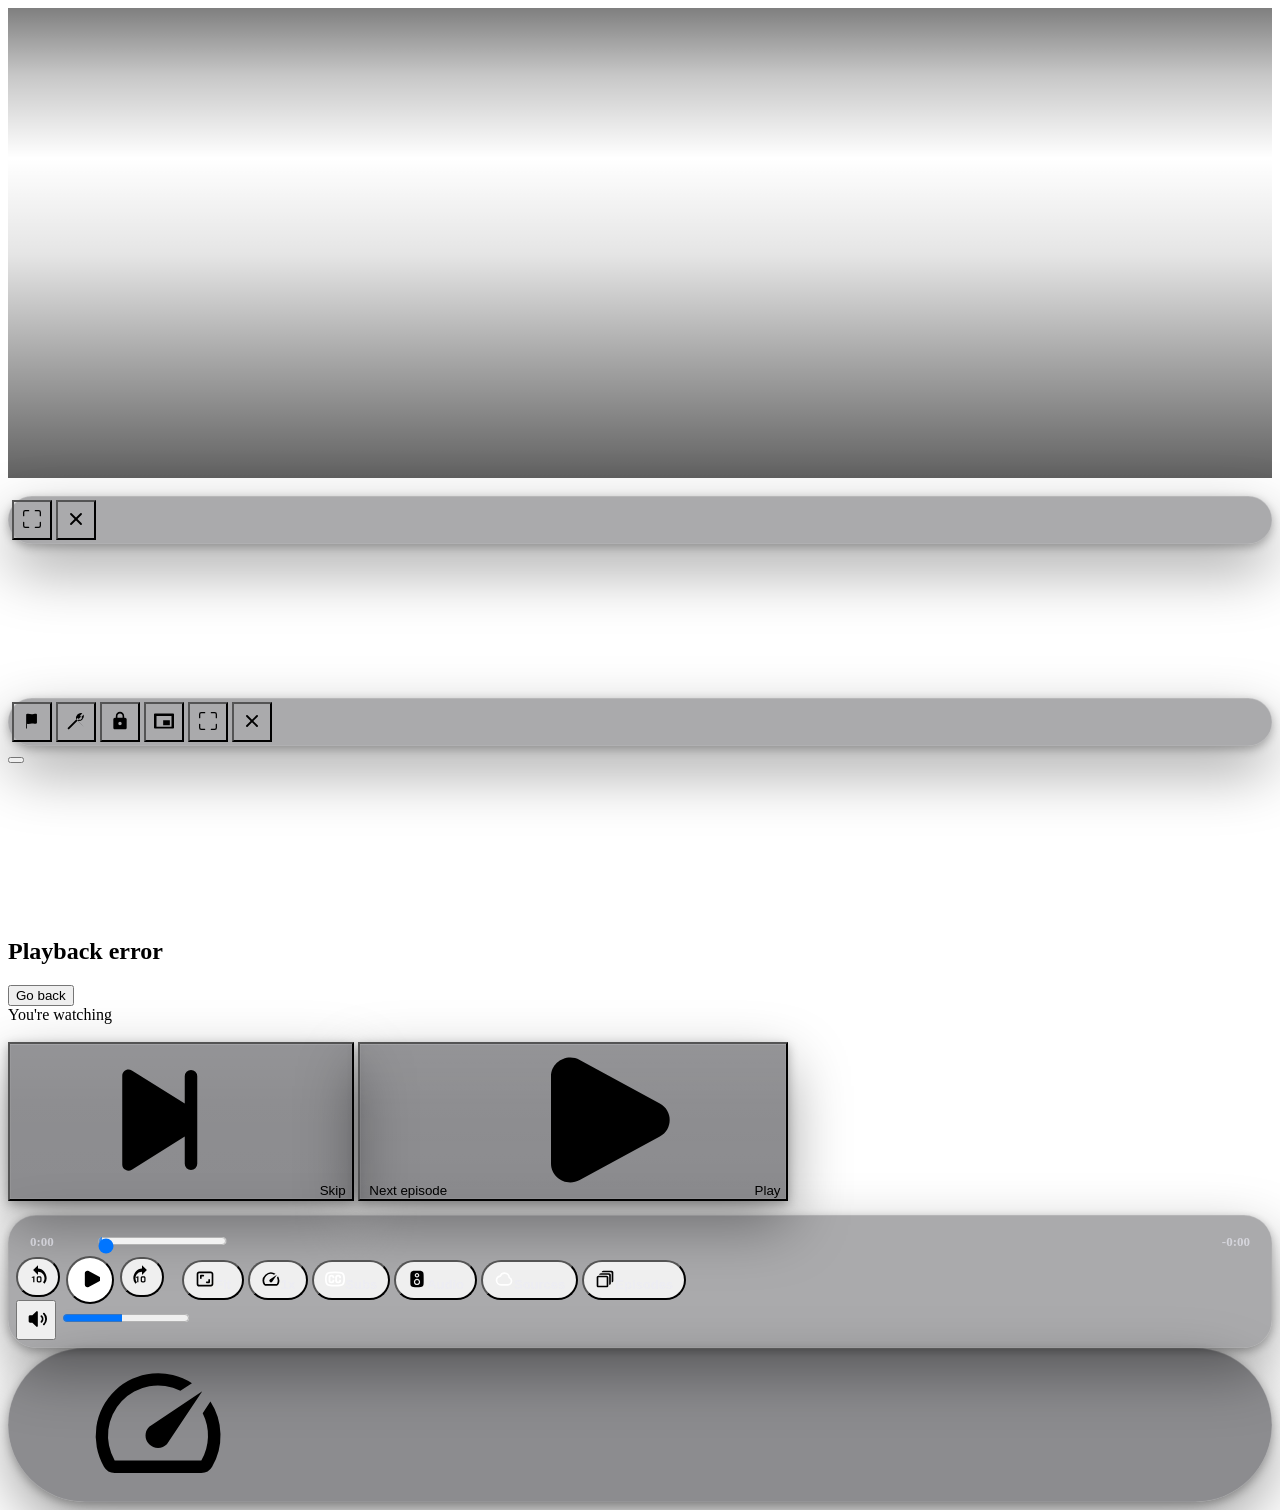
==== composeApp/src/desktopMain/resources/player-ui/controls.html @ 6baa7517 "Subtitles: match timing to another subtitle (English by default); one-click best match - Player › Su" ====
<!doctype html>
<html lang="en">
<head>
  <meta charset="utf-8">
  <meta name="viewport" content="width=device-width, initial-scale=1">
  <link rel="stylesheet" href="controls.css">
  <link rel="stylesheet" href="party.css">
  <link rel="stylesheet" href="subtitle-fonts.css">
  <link rel="stylesheet" href="subtitle-layer.css">
  <link rel="stylesheet" href="vision.css">
</head>
<body>
  <svg width="0" height="0" aria-hidden="true" focusable="false" style="position:absolute">
    <symbol id="icon-replay" viewBox="0 0 24 24"><path d="M3 12a9 9 0 1 0 3-6.7M3 3v5h5" fill="none" stroke="currentColor" stroke-width="2" stroke-linecap="round" stroke-linejoin="round"/></symbol>
    <symbol id="icon-home" viewBox="0 0 24 24"><path d="M3 11l9-8 9 8M5 10v10h14V10" fill="none" stroke="currentColor" stroke-width="2" stroke-linecap="round" stroke-linejoin="round"/></symbol>
    <symbol id="icon-play" viewBox="0 0 24 24">
      <path d="M21.4086 9.35258C23.5305 10.5065 23.5305 13.4935 21.4086 14.6474L8.59662 21.6145C6.53435 22.736 4 21.2763 4 18.9671L4 5.0329C4 2.72368 6.53435 1.26402 8.59661 2.38548L21.4086 9.35258Z"/>
    </symbol>
    <symbol id="icon-pause" viewBox="0 0 24 24">
      <path d="M2 6C2 4.11438 2 3.17157 2.58579 2.58579C3.17157 2 4.11438 2 6 2C7.88562 2 8.82843 2 9.41421 2.58579C10 3.17157 10 4.11438 10 6V18C10 19.8856 10 20.8284 9.41421 21.4142C8.82843 22 7.88562 22 6 22C4.11438 22 3.17157 22 2.58579 21.4142C2 20.8284 2 19.8856 2 18V6Z"/>
      <path d="M14 6C14 4.11438 14 3.17157 14.5858 2.58579C15.1716 2 16.1144 2 18 2C19.8856 2 20.8284 2 21.4142 2.58579C22 3.17157 22 4.11438 22 6V18C22 19.8856 22 20.8284 21.4142 21.4142C20.8284 22 19.8856 22 18 22C16.1144 22 15.1716 22 14.5858 21.4142C14 20.8284 14 19.8856 14 18V6Z"/>
    </symbol>
    <symbol id="icon-replay10" viewBox="0 0 24 24">
      <path d="M12 5V2L7.5 6.5 12 11V8c3.31 0 6 2.69 6 6 0 1.45-.52 2.78-1.38 3.82l1.42 1.42A7.95 7.95 0 0 0 20 14c0-4.42-3.58-9-8-9Z"/>
      <path d="M8.7 17.8H7.55v-4.35l-1.25.38v-.95l2.25-.72h.15v5.64ZM15.25 16.47c0 .88-.63 1.42-1.62 1.42h-1.2c-.99 0-1.62-.54-1.62-1.42v-2.85c0-.88.63-1.42 1.62-1.42h1.2c.99 0 1.62.54 1.62 1.42v2.85Zm-1.13-2.64c0-.36-.2-.55-.58-.55h-1.02c-.38 0-.58.19-.58.55v2.43c0 .36.2.55.58.55h1.02c.38 0 .58-.19.58-.55v-2.43Z"/>
    </symbol>
    <symbol id="icon-forward10" viewBox="0 0 24 24">
      <path d="M12 5V2l4.5 4.5L12 11V8c-3.31 0-6 2.69-6 6 0 1.45.52 2.78 1.38 3.82l-1.42 1.42A7.95 7.95 0 0 1 4 14c0-4.42 3.58-9 8-9Z"/>
      <path d="M8.7 17.8H7.55v-4.35l-1.25.38v-.95l2.25-.72h.15v5.64ZM15.25 16.47c0 .88-.63 1.42-1.62 1.42h-1.2c-.99 0-1.62-.54-1.62-1.42v-2.85c0-.88.63-1.42 1.62-1.42h1.2c.99 0 1.62.54 1.62 1.42v2.85Zm-1.13-2.64c0-.36-.2-.55-.58-.55h-1.02c-.38 0-.58.19-.58.55v2.43c0 .36.2.55.58.55h1.02c.38 0 .58-.19.58-.55v-2.43Z"/>
    </symbol>
    <symbol id="icon-skip-next" viewBox="0 0 24 24">
      <path d="M5 4.9c0-.78.86-1.26 1.53-.84L15 9.36V5a1 1 0 1 1 2 0v14a1 1 0 1 1-2 0v-4.36l-8.47 5.3A1 1 0 0 1 5 19.1V4.9Z"/>
    </symbol>
    <symbol id="icon-build" viewBox="0 0 24 24">
      <path d="M22 19.59 12.41 10 14 8.41l1.17 1.17 2.83-2.83-1.17-1.17L19.66 2.75A6 6 0 0 0 12.2 10.2L2.3 20.1a1 1 0 0 0 0 1.41l.19.19a1 1 0 0 0 1.41 0l9.9-9.9A6 6 0 0 0 21.25 4.34l-2.83 2.83 1.17 1.17-2.83 2.83L15.59 10 14 11.59 20.41 18 22 19.59Z"/>
    </symbol>
    <symbol id="icon-flag" viewBox="0 0 24 24">
      <path d="M5 21V4.6c0-.38.21-.72.55-.89 2.15-1.08 4.18.32 6.12.32 1.58 0 3.1-.72 5.26-.72.55 0 1 .45 1 1v9.72c0 .41-.25.78-.63.93-2.03.8-3.79.1-5.46.1-1.94 0-3.55 1.13-5.84.38V21H5Z"/>
    </symbol>
    <symbol id="icon-close" viewBox="0 0 24 24">
      <path d="M6 6L18 18" fill="none" stroke="currentColor" stroke-width="2.25" stroke-linecap="round"/>
      <path d="M18 6L6 18" fill="none" stroke="currentColor" stroke-width="2.25" stroke-linecap="round"/>
    </symbol>
    <symbol id="icon-pip" viewBox="0 0 24 24">
      <path d="M19 11h-8v6h8v-6zm4-8H1c-.55 0-1 .45-1 1v16c0 .55.45 1 1 1h22c.55 0 1-.45 1-1V4c0-.55-.45-1-1-1zm-2 16H3V6h18v13z" fill="currentColor"/>
    </symbol>
    <symbol id="icon-fullscreen" viewBox="0 0 24 24">
      <path d="M8 2H4C2.89543 2 2 2.89543 2 4V8" fill="none" stroke="currentColor" stroke-width="1.5" stroke-linecap="round"/>
      <path d="M22 8L22 4C22 2.89543 21.1046 2 20 2H16" fill="none" stroke="currentColor" stroke-width="1.5" stroke-linecap="round"/>
      <path d="M16 22L20 22C21.1046 22 22 21.1046 22 20L22 16" fill="none" stroke="currentColor" stroke-width="1.5" stroke-linecap="round"/>
      <path d="M8 22L4 22C2.89543 22 2 21.1046 2 20V16" fill="none" stroke="currentColor" stroke-width="1.5" stroke-linecap="round"/>
    </symbol>
    <symbol id="icon-fullscreen-exit" viewBox="0 0 385.331 385.331">
      <path d="M264.943 156.665h108.273c6.833 0 11.934-5.39 11.934-12.211 0-6.833-5.101-11.85-11.934-11.838h-96.242V36.181c0-6.833-5.197-12.03-12.03-12.03s-12.03 5.197-12.03 12.03v108.273c0 .036.012.06.012.084 0 .036-.012.06-.012.096-.001 6.713 5.316 12.043 12.029 12.031z"/>
      <path d="M120.291 24.247c-6.821 0-11.838 5.113-11.838 11.934v96.242H12.03c-6.833 0-12.03 5.197-12.03 12.03 0 6.833 5.197 12.03 12.03 12.03h108.273c.036 0 .06-.012.084-.012.036 0 .06.012.096.012 6.713 0 12.03-5.317 12.03-12.03V36.181c.001-6.821-5.389-11.922-12.222-11.934z"/>
      <path d="M120.387 228.666H12.115C5.282 228.678.181 234.056.181 240.889s5.101 11.85 11.934 11.838h96.242v96.423c0 6.833 5.197 12.03 12.03 12.03s12.03-5.197 12.03-12.03V240.877c0-.036-.012-.06-.012-.084 0-.036.012-.06.012-.096.001-6.714-5.317-12.031-12.03-12.031z"/>
      <path d="M373.3 228.666H265.028c-.036 0-.06.012-.084.012-.036 0-.06-.012-.096-.012-6.713 0-12.03 5.317-12.03 12.03v108.273c0 6.833 5.39 11.922 12.223 11.934 6.821.012 11.838-5.101 11.838-11.922v-96.242H373.3c6.833 0 12.03-5.197 12.03-12.03s-5.196-12.031-12.03-12.043z"/>
    </symbol>
    <symbol id="icon-aspect" viewBox="0 0 24 24">
      <path d="M19,3 C20.5976809,3 21.9036609,4.24891996 21.9949073,5.82372721 L22,6 L22,18 C22,19.5976809 20.75108,20.9036609 19.1762728,20.9949073 L19,21 L5,21 C3.40231912,21 2.09633912,19.75108 2.00509269,18.1762728 L2,18 L2,6 C2,4.40231912 3.24891996,3.09633912 4.82372721,3.00509269 L5,3 L19,3 Z M19,5 L5,5 C4.48716416,5 4.06449284,5.38604019 4.00672773,5.88337887 L4,6 L4,18 C4,18.5128358 4.38604019,18.9355072 4.88337887,18.9932723 L5,19 L19,19 C19.5128358,19 19.9355072,18.6139598 19.9932723,18.1166211 L20,18 L20,6 C20,5.48716416 19.6139598,5.06449284 19.1166211,5.00672773 L19,5 Z M17,12 C17.5128358,12 17.9355072,12.3860402 17.9932723,12.8833789 L18,13 L18,16 C18,16.5128358 17.6139598,16.9355072 17.1166211,16.9932723 L17,17 L14,17 C13.4477153,17 13,16.5522847 13,16 C13,15.4871642 13.3860402,15.0644928 13.8833789,15.0067277 L14,15 L16,15 L16,13 C16,12.4871642 16.3860402,12.0644928 16.8833789,12.0067277 L17,12 Z M10,7 C10.5522847,7 11,7.44771525 11,8 C11,8.51283584 10.6139598,8.93550716 10.1166211,8.99327227 L10,9 L8,9 L8,11 C8,11.5128358 7.61395981,11.9355072 7.11662113,11.9932723 L7,12 C6.48716416,12 6.06449284,11.6139598 6.00672773,11.1166211 L6,11 L6,8 C6,7.48716416 6.38604019,7.06449284 6.88337887,7.00672773 L7,7 L10,7 Z"/>
    </symbol>
    <symbol id="icon-speed" viewBox="0 0 24 24">
      <path d="M20.38 8.57l-1.23 1.85A8 8 0 0 1 18.93 18H5.07A8 8 0 0 1 15.58 6.85l1.85-1.23A10 10 0 0 0 3.35 19a2 2 0 0 0 1.72 1h13.85a2 2 0 0 0 1.74-1 10 10 0 0 0-.27-10.44Z"/>
      <path d="M10.59 15.41a2 2 0 0 0 2.83 0l5.66-8.49-8.49 5.66a2 2 0 0 0 0 2.83Z"/>
    </symbol>
    <symbol id="icon-subs" viewBox="0 0 24 24">
      <path fill="none" stroke="currentColor" stroke-width="2" d="M1,12 C1,5 2.5,4 12,4 C21.5,4 23,5 23,12 C23,19 21.5,20 12,20 C2.5,20 1,19 1,12 Z M5.25,14 C5.25,15.5 6,16 7.75,16 C9.5,16 10.25,15.5 10.25,14 L9.97861679,14 C9.97861671,15.25 8.97905547,16 7.75,16 C6.52094453,16 5.52138329,15.25 5.52138321,14 L5.52138321,10 C5.5,8.75 6.5,8 7.75,8 C9,8 10,8.75 9.97861679,10 L10.25,10 C10.25,8.75 9.2286998,8 7.75,8 C6.2713002,8 5.25,8.75 5.25,10 L5.25,14 Z M13.25,14 C13.25,15.5 14,16 15.75,16 C17.5,16 18.25,15.5 18.25,14 L17.9786168,14 C17.9786167,15.25 16.9790555,16 15.75,16 C14.5209445,16 13.5213833,15.25 13.5213832,14 L13.5213832,10 C13.5,8.75 14.5,8 15.75,8 C17,8 18,8.75 17.9786168,10 L18.25,10 C18.25,8.75 17.2286998,8 15.75,8 C14.2713002,8 13.25,8.75 13.25,10 L13.25,14 Z"/>
    </symbol>
    <symbol id="icon-audio" viewBox="0 0 24 24">
      <path d="M12 6.25C11.3096 6.25 10.75 6.80964 10.75 7.5C10.75 8.19036 11.3096 8.75 12 8.75C12.6904 8.75 13.25 8.19036 13.25 7.5C13.25 6.80964 12.6904 6.25 12 6.25Z"/>
      <path d="M9.75 15.5C9.75 14.2574 10.7574 13.25 12 13.25C13.2426 13.25 14.25 14.2574 14.25 15.5C14.25 16.7426 13.2426 17.75 12 17.75C10.7574 17.75 9.75 16.7426 9.75 15.5Z"/>
      <path fill-rule="evenodd" clip-rule="evenodd" d="M4 10C4 6.22876 4 4.34315 5.17157 3.17157C6.34315 2 8.22876 2 12 2C15.7712 2 17.6569 2 18.8284 3.17157C20 4.34315 20 6.22876 20 10V14C20 17.7712 20 19.6569 18.8284 20.8284C17.6569 22 15.7712 22 12 22C8.22876 22 6.34315 22 5.17157 20.8284C4 19.6569 4 17.7712 4 14V10ZM9.25 7.5C9.25 5.98122 10.4812 4.75 12 4.75C13.5188 4.75 14.75 5.98122 14.75 7.5C14.75 9.01878 13.5188 10.25 12 10.25C10.4812 10.25 9.25 9.01878 9.25 7.5ZM12 11.75C9.92893 11.75 8.25 13.4289 8.25 15.5C8.25 17.5711 9.92893 19.25 12 19.25C14.0711 19.25 15.75 17.5711 15.75 15.5C15.75 13.4289 14.0711 11.75 12 11.75Z"/>
    </symbol>
    <symbol id="icon-volume" viewBox="0 0 24 24">
      <path d="M4 9.5C4 8.67 4.67 8 5.5 8H8l4.29-4.29A1 1 0 0 1 14 4.41v15.18a1 1 0 0 1-1.71.7L8 16H5.5C4.67 16 4 15.33 4 14.5v-5Z"/>
      <path d="M17.2 8.2a1 1 0 0 1 1.4 0 5.37 5.37 0 0 1 0 7.6 1 1 0 0 1-1.4-1.42 3.36 3.36 0 0 0 0-4.76 1 1 0 0 1 0-1.42Z"/>
      <path d="M19.9 5.5a1 1 0 0 1 1.41 0 9.19 9.19 0 0 1 0 13 1 1 0 0 1-1.41-1.42 7.18 7.18 0 0 0 0-10.16 1 1 0 0 1 0-1.42Z"/>
    </symbol>
    <symbol id="icon-volume-muted" viewBox="0 0 24 24">
      <path d="M4 9.5C4 8.67 4.67 8 5.5 8H8l4.29-4.29A1 1 0 0 1 14 4.41v15.18a1 1 0 0 1-1.71.7L8 16H5.5C4.67 16 4 15.33 4 14.5v-5Z"/>
      <path d="M18 9l4 4m0-4-4 4" fill="none" stroke="currentColor" stroke-width="2" stroke-linecap="round"/>
    </symbol>
    <symbol id="icon-swap" viewBox="0 0 24 24">
      <path d="M6.99 11 3 15l3.99 4v-3H14v-2H6.99v-3ZM21 9l-3.99-4v3H10v2h7.01v3L21 9Z"/>
    </symbol>
    <symbol id="icon-source" viewBox="0 0 24 24">
      <path d="M3 13.6493C3 16.6044 5.41766 19 8.4 19L16.5 19C18.9853 19 21 16.9839 21 14.4969C21 12.6503 19.8893 10.9449 18.3 10.25C18.1317 7.32251 15.684 5 12.6893 5C10.3514 5 8.34694 6.48637 7.5 8.5C4.8 8.9375 3 11.2001 3 13.6493Z" fill="none" stroke="currentColor" stroke-width="2" stroke-linecap="round" stroke-linejoin="round"/>
    </symbol>
    <symbol id="icon-episodes" viewBox="0 0 24 24">
      <path fill-rule="evenodd" d="M4,8 L14,8 C15.1045695,8 16,8.8954305 16,10 L16,20 C16,21.1045695 15.1045695,22 14,22 L4,22 C2.8954305,22 2,21.1045695 2,20 L2,10 C2,8.8954305 2.8954305,8 4,8 Z M4,10 L4,20 L14,20 L14,10 L4,10 Z M17,19 L17,8 C17,7.44771525 16.5522847,7 16,7 L5,7 C5,5.8954305 5.8954305,5 7,5 L17,5 C18.1045695,5 19,5.8954305 19,7 L19,17 C19,18.1045695 18.1045695,19 17,19 Z M20,16 L20,5 C20,4.44771525 19.5522847,4 19,4 L8,4 C8,2.8954305 8.8954305,2 10,2 L20,2 C21.1045695,2 22,2.8954305 22,4 L22,14 C22,15.1045695 21.1045695,16 20,16 Z"/>
    </symbol>
    <symbol id="icon-open" viewBox="0 0 24 24">
      <path d="M14 3h7v7h-2V6.41l-9.29 9.3-1.42-1.42 9.3-9.29H14V3ZM5 5h6v2H7v10h10v-4h2v6H5V5Z"/>
    </symbol>
    <symbol id="icon-check" viewBox="0 0 24 24">
      <path d="M9 16.2 4.8 12l-1.4 1.4L9 19 21 7l-1.4-1.4L9 16.2Z"/>
    </symbol>
    <symbol id="icon-party" viewBox="0 0 24 24">
      <path d="M12 12.75c1.63 0 3.07.39 4.24.9 1.08.48 1.76 1.56 1.76 2.73V17c0 .55-.45 1-1 1H7c-.55 0-1-.45-1-1v-.61c0-1.18.68-2.26 1.76-2.73 1.17-.52 2.61-.91 4.24-.91ZM4 13c1.1 0 2-.9 2-2s-.9-2-2-2-2 .9-2 2 .9 2 2 2Zm1.13 1.1c-.37-.06-.74-.1-1.13-.1-.99 0-1.93.21-2.78.58C.48 14.9 0 15.62 0 16.43V17c0 .55.45 1 1 1h3.5v-1.61c0-.83.23-1.61.63-2.29ZM20 13c1.1 0 2-.9 2-2s-.9-2-2-2-2 .9-2 2 .9 2 2 2Zm4 3.43c0-.81-.48-1.53-1.22-1.85-.85-.37-1.79-.58-2.78-.58-.39 0-.76.04-1.13.1.4.68.63 1.46.63 2.29V18H23c.55 0 1-.45 1-1v-.57ZM12 6c1.66 0 3 1.34 3 3s-1.34 3-3 3-3-1.34-3-3 1.34-3 3-3Z"/>
    </symbol>
    <symbol id="icon-copy" viewBox="0 0 24 24">
      <path d="M15 20H5V7c0-.55-.45-1-1-1s-1 .45-1 1v13c0 1.1.9 2 2 2h10c.55 0 1-.45 1-1s-.45-1-1-1Zm5-4V4c0-1.1-.9-2-2-2H9c-1.1 0-2 .9-2 2v12c0 1.1.9 2 2 2h9c1.1 0 2-.9 2-2Zm-2 0H9V4h9v12Z"/>
    </symbol>
    <symbol id="icon-arrow-up" viewBox="0 0 24 24">
      <path d="M11 19V7.83l-4.88 4.88c-.39.39-1.03.39-1.41 0-.39-.39-.39-1.02 0-1.41l6.59-6.59c.39-.39 1.02-.39 1.41 0l6.59 6.59c.39.39.39 1.02 0 1.41-.39.39-1.02.39-1.41 0L13 7.83V19c0 .55-.45 1-1 1s-1-.45-1-1Z"/>
    </symbol>
    <symbol id="icon-arrow-down" viewBox="0 0 24 24">
      <path d="M13 5v11.17l4.88-4.88c.39-.39 1.03-.39 1.41 0 .39.39.39 1.02 0 1.41l-6.59 6.59c-.39.39-1.02.39-1.41 0l-6.59-6.59c-.39-.39-.39-1.02 0-1.41.39-.39 1.02-.39 1.41 0L11 16.17V5c0-.55.45-1 1-1s1 .45 1 1Z"/>
    </symbol>
    <symbol id="icon-chat" viewBox="0 0 24 24">
      <path fill-rule="evenodd" d="M20 2H4c-1.1 0-2 .9-2 2v17.59c0 .89 1.08 1.34 1.71.71L6 18h14c1.1 0 2-.9 2-2V4c0-1.1-.9-2-2-2ZM20 16H6l-2 2V4h16v12Z"/>
    </symbol>
    <symbol id="icon-add" viewBox="0 0 24 24">
      <path d="M18 13h-5v5c0 .55-.45 1-1 1s-1-.45-1-1v-5H6c-.55 0-1-.45-1-1s.45-1 1-1h5V6c0-.55.45-1 1-1s1 .45 1 1v5h5c.55 0 1 .45 1 1s-.45 1-1 1Z"/>
    </symbol>
    <symbol id="icon-remove" viewBox="0 0 24 24">
      <path d="M18.3 5.71a.996.996 0 0 0-1.41 0L12 10.59 7.11 5.7A.996.996 0 1 0 5.7 7.11L10.59 12 5.7 16.89a.996.996 0 1 0 1.41 1.41L12 13.41l4.89 4.89a.996.996 0 1 0 1.41-1.41L13.41 12l4.89-4.89c.38-.38.38-1.02 0-1.4Z"/>
    </symbol>
    <symbol id="icon-lock" viewBox="0 0 24 24">
      <path d="M18 8h-1V6c0-2.76-2.24-5-5-5S7 3.24 7 6v2H6c-1.1 0-2 .9-2 2v10c0 1.1.9 2 2 2h12c1.1 0 2-.9 2-2V10c0-1.1-.9-2-2-2zm-6 9c-1.1 0-2-.9-2-2s.9-2 2-2 2 .9 2 2-.9 2-2 2zm3.1-9H8.9V6c0-1.71 1.39-3.1 3.1-3.1 1.71 0 3.1 1.39 3.1 3.1v2z" fill="currentColor"/>
    </symbol>
    <symbol id="icon-lock-open" viewBox="0 0 24 24">
      <path d="M12 17c1.1 0 2-.9 2-2s-.9-2-2-2-2 .9-2 2 .9 2 2 2zm6-9h-1V6c0-2.76-2.24-5-5-5S7 3.24 7 6h1.9c0-1.71 1.39-3.1 3.1-3.1 1.71 0 3.1 1.39 3.1 3.1v2H6c-1.1 0-2 .9-2 2v10c0 1.1.9 2 2 2h12c1.1 0 2-.9 2-2V10c0-1.1-.9-2-2-2zm0 12H6V10h12v10z" fill="currentColor"/>
    </symbol>
  </svg>

  <div class="player" id="playerRoot" tabindex="-1">
    <div class="top-gradient"></div>
    <div class="bottom-gradient"></div>
    <div class="pip-lock-overlay" id="pipLockOverlay" aria-hidden="true"></div>
    <button class="pip-lock-badge" id="pipLockBadge" type="button" aria-label="Unlock player controls" hidden>
      <svg><use href="#icon-lock-open"></use></svg>
    </button>
    <section class="end-card" id="endCard" aria-label="Film finished" hidden>
      <img class="end-card-backdrop" id="endCardBackdrop" alt="">
      <div class="end-card-shade"></div>
      <div class="end-card-trophy" id="endCardTrophy" aria-hidden="true">
        <svg class="end-card-ring" viewBox="0 0 240 240">
          <circle class="end-card-ring-track" cx="120" cy="120" r="112"/>
          <circle class="end-card-ring-fill" cx="120" cy="120" r="112"/>
        </svg>
        <div class="end-card-case">
          <img id="endCardCasePoster" alt="">
          <span class="end-card-case-spine"></span>
          <span class="end-card-case-gloss"></span>
        </div>
        <div class="end-card-trophy-label" id="endCardTrophyLabel">Added to your trophies</div>
      </div>
      <div class="end-card-body">
        <div class="end-card-chip" id="endCardChip">Completed</div>
        <img class="end-card-logo" id="endCardLogo" alt="" hidden>
        <h1 class="end-card-title" id="endCardTitle"></h1>
        <div class="end-card-meta" id="endCardMeta"></div>
        <div class="end-card-next" id="endCardNext" hidden>
          <img class="end-card-next-poster" id="endCardNextPoster" alt="">
          <div><small>Up next</small><strong id="endCardNextTitle"></strong><span id="endCardNextInfo"></span></div>
        </div>
        <div class="end-card-actions">
          <button class="end-card-button primary" id="endCardPrimary" type="button"><svg><use id="endCardPrimaryIcon" href="#icon-close"></use></svg><span id="endCardPrimaryLabel">Back to Home</span></button>
          <button class="end-card-button" id="endCardSecondary" type="button"><svg><use id="endCardSecondaryIcon" href="#icon-replay"></use></svg><span id="endCardSecondaryLabel">Play again</span></button>
        </div>
      </div>
    </section>
    <section class="opening-overlay" id="openingOverlay" aria-label="Opening player" aria-hidden="true">
      <img class="opening-artwork" id="openingArtwork" alt="">
      <div class="opening-scrim"></div>
      <nav class="opening-actions" aria-label="Player actions">
        <button class="opening-button" id="openingFullscreenButton" data-command="toggleFullscreen" aria-label="Enter fullscreen">
          <svg><use id="openingFullscreenIcon" href="#icon-fullscreen"></use></svg>
        </button>
        <button class="opening-button" id="openingBackButton" data-command="back" aria-label="Close player">
          <svg><use href="#icon-close"></use></svg>
        </button>
      </nav>
      <div class="opening-content">
        <div class="opening-logo-slot" id="openingLogoSlot" hidden>
          <img class="opening-logo opening-logo-base" id="openingLogoBase" alt="">
          <div class="opening-logo-fill-clip" id="openingLogoFillClip">
            <img class="opening-logo-fill" id="openingLogoFill" alt="">
          </div>
        </div>
        <h1 class="opening-title" id="openingTitle" hidden></h1>
        <canvas class="opening-spinner" id="openingSpinner" aria-hidden="true"></canvas>
        <div class="opening-status" id="openingStatus" hidden>
          <span id="openingMessage"></span>
        </div>
        <div class="opening-progress-track" id="openingProgressTrack" hidden>
          <div class="opening-progress-bar" id="openingProgressBar"></div>
        </div>
      </div>
    </section>
    <div class="content">
      <header class="header">
        <nav class="header-actions" aria-label="Player actions">
          <button class="header-button" id="submitIntroButton" data-command="submitIntro" aria-label="Submit intro"><svg><use href="#icon-flag"></use></svg></button>
          <button class="header-button" id="partyButton" type="button" aria-label="Watch party" hidden><svg><use href="#icon-party"></use></svg></button>
          <button class="header-button" id="videoSettingsButton" data-command="videoSettings" aria-label="Video settings"><svg><use href="#icon-build"></use></svg></button>
          <button class="header-button pip-lock-button" id="pipLockButton" type="button" aria-pressed="false" aria-label="Lock player controls"><svg><use href="#icon-lock"></use></svg></button>
          <button class="header-button" id="pipButton" data-command="pictureInPicture" aria-label=""><svg><use href="#icon-pip"></use></svg></button>
          <button class="header-button" id="fullscreenButton" data-command="toggleFullscreen" aria-label="Enter fullscreen"><svg><use id="fullscreenIcon" href="#icon-fullscreen"></use></svg></button>
          <button class="header-button" id="backButton" data-command="back" aria-label="Close player"><svg><use href="#icon-close"></use></svg></button>
        </nav>
      </header>

      <button class="party-pill" id="partyPill" type="button" tabindex="-1" aria-hidden="true">
        <span class="party-stack" id="partyPillStack"></span>
        <span class="party-unread icon" id="partyPillBadge" hidden><svg><use href="#icon-chat"></use></svg><span class="party-unread-count"></span></span>
        <span class="party-pill-text" id="partyPillText"></span>
      </button>

      <section class="parental-guide" id="parentalGuide" aria-label="Parental guide" aria-hidden="true">
        <div class="parental-guide-line" id="parentalGuideLine"></div>
        <div class="parental-guide-list" id="parentalGuideList"></div>
      </section>

      <section class="center-status" id="bufferingStatus" aria-label="Buffering" aria-hidden="true">
        <canvas class="center-spinner" aria-hidden="true"></canvas>
      </section>

      <section class="playback-error" id="playbackError" aria-label="Playback error" aria-hidden="true">
        <div class="playback-error-content">
          <h1 class="playback-error-title" id="playbackErrorTitle">Playback error</h1>
          <p class="playback-error-message" id="playbackErrorMessage"></p>
          <button class="playback-error-action" id="playbackErrorAction" type="button" data-command="back">
            <span id="playbackErrorActionLabel">Go back</span>
          </button>
        </div>
      </section>

      <section class="pause-metadata-overlay" id="pauseMetadataOverlay" aria-hidden="true">
        <div class="pause-metadata-content">
          <div class="pause-kicker" id="pauseWatchingLabel">You're watching</div>
          <img class="pause-logo" id="pauseLogo" alt="">
          <div class="pause-title" id="pauseTitle"></div>
          <div class="pause-episode-info" id="pauseEpisodeInfo"></div>
          <div class="pause-episode-title" id="pauseEpisodeTitle"></div>
          <div class="pause-description" id="pauseDescription"></div>
        </div>
      </section>

      <button class="skip-prompt" id="skipPrompt" type="button" aria-label="Skip" aria-hidden="true">
        <span class="skip-prompt-row">
          <svg><use href="#icon-skip-next"></use></svg>
          <span class="skip-prompt-label" id="skipPromptLabel">Skip</span>
        </span>
        <span class="skip-progress-track">
          <span class="skip-progress-fill" id="skipPromptProgress"></span>
        </span>
      </button>

      <button class="next-episode-card" id="nextEpisodeCard" type="button" aria-hidden="true">
        <span class="next-episode-thumb">
          <img id="nextEpisodeThumb" alt="">
        </span>
        <span class="next-episode-copy">
          <span class="next-episode-header" id="nextEpisodeHeader">Next episode</span>
          <span class="next-episode-title" id="nextEpisodeTitle"></span>
          <span class="next-episode-status" id="nextEpisodeStatus"></span>
        </span>
        <span class="next-episode-action">
          <svg><use href="#icon-play"></use></svg>
          <span id="nextEpisodeAction">Play</span>
        </span>
      </button>

      <section class="progress" aria-label="Playback progress">
        <section class="metadata" aria-label="Playback metadata">
          <div class="title" id="title"></div>
          <div class="episode" id="episode" hidden></div>
          <div class="meta-row">
            <span class="stream-title" id="streamTitle"></span>
            <span class="provider" id="providerName"></span>
          </div>
          <div class="player-badges" id="playerBadges" hidden></div>
        </section>
        <div class="ornament" id="ornament">
        <div class="scrub-row">
          <span class="time-elapsed" id="timeElapsed">0:00</span>
          <div class="scrub-wrap" id="scrubWrap">
            <input id="seek" class="scrub" type="range" min="0" max="1000" value="0" aria-label="Seek">
            <span class="scrub-bubble" id="scrubBubble" aria-hidden="true">0:00</span>
          </div>
          <span class="time-remaining" id="timeRemaining">-0:00</span>
        </div>
        <div class="time-row">
          <span class="time-pill" id="position">00:00</span>
          <span class="time-pill" id="duration">00:00</span>
        </div>
        <div class="action-row">
          <div class="action-pill">
            <button class="action transport-action" data-command="seekBack" aria-label="Back 10 seconds" title="Back 10 seconds (J)">
              <svg><use href="#icon-replay10"></use></svg>
            </button>
            <button class="action playback-action" id="toggle" data-command="toggle" aria-label="Play" title="Play / Pause (Space)">
              <svg><use id="toggleIcon" href="#icon-play"></use></svg><span id="toggleLabel">Play</span>
            </button>
            <button class="action transport-action" data-command="seekForward" aria-label="Forward 10 seconds" title="Forward 10 seconds (L)">
              <svg><use href="#icon-forward10"></use></svg>
            </button>
            <button class="action optional" id="nextEpisodeButton" data-command="playNextEpisode" aria-label="Next episode" hidden>
              <svg><use href="#icon-skip-next"></use></svg><span id="nextEpisodeButtonLabel">Next episode</span>
            </button>
            <button class="action" data-command="resize" title="Picture size"><svg><use href="#icon-aspect"></use></svg><span id="resizeLabel">Fit</span></button>
            <button class="action" data-command="speed" title="Playback speed"><svg><use href="#icon-speed"></use></svg><span id="speedLabel">1x</span></button>
            <button class="action" data-command="subtitles" title="Subtitles"><svg><use href="#icon-subs"></use></svg><span id="subtitlesLabel">Subs</span></button>
            <button class="action" data-command="audio" title="Audio"><svg><use href="#icon-audio"></use></svg><span id="audioLabel">Audio</span></button>
            <button class="action optional" id="sourcesButton" data-command="sources" title="Sources"><svg><use href="#icon-source"></use></svg><span id="sourcesLabel">Sources</span></button>
            <button class="action optional" id="episodesButton" data-command="episodes" title="Episodes"><svg><use href="#icon-episodes"></use></svg><span id="episodesLabel">Episodes</span></button>
          </div>
          <div class="playback-status">
            <div class="volume-control" id="volumeControl" aria-label="Volume">
              <button class="volume-button" id="volumeButton" aria-label="Mute" type="button">
                <svg><use id="volumeIcon" href="#icon-volume"></use></svg>
              </button>
              <input id="volumeSlider" class="volume-slider" type="range" min="0" max="200" value="100" aria-label="Volume">
            </div>
            <div class="time-label" id="timeLabel" aria-label="Toggle between total and remaining time" title="Toggle between total and remaining time">00:00 / 00:00</div>
          </div>
        </div>
        </div>
      </section>
      <section class="player-toast" id="playerToast" aria-live="polite" aria-atomic="true" aria-hidden="true">
        <svg class="player-toast-icon" id="playerToastIcon" aria-hidden="true" hidden><use id="playerToastIconUse" href="#icon-speed"></use></svg>
        <span class="player-toast-text" id="playerToastText"></span>
      </section>
      <section class="modal-layer player-rail-modal" id="speedModal" aria-label="Playback speed" hidden>
        <div class="track-panel audio-rail-panel">
          <div class="track-header" id="speedPanelTitle">Playback Speed</div>
          <div class="track-list" id="speedOptionList"></div>
        </div>
      </section>
      <section class="modal-layer player-rail-modal" id="audioModal" aria-label="Audio tracks" hidden>
        <div class="track-panel audio-rail-panel">
          <div class="track-header" id="audioPanelTitle">Audio tracks</div>
          <div class="track-list" id="audioTrackList"></div>
        </div>
      </section>
      <section class="modal-layer player-rail-modal" id="subtitleModal" aria-label="Subtitles" hidden>
        <div class="track-panel subtitle-rail-panel">
          <div class="track-header" id="subtitlePanelTitle">Subtitles</div>
          <div class="subtitle-rails">
            <section class="subtitle-rail subtitle-language-rail">
              <div class="subtitle-rail-title" id="subtitleLanguageRailTitle">Languages</div>
              <div class="track-list" id="subtitleTrackList"></div>
            </section>
            <section class="subtitle-rail subtitle-options-rail">
              <div class="subtitle-rail-title" id="subtitleOptionsRailTitle">Subtitles</div>
              <div class="track-list" id="addonSubtitleList"></div>
            </section>
            <section class="subtitle-rail subtitle-style-rail" id="subtitleStyleRail" hidden>
              <div class="subtitle-rail-title" id="subtitleStyleRailTitle">Style</div>
              <div class="style-panel" id="subtitleStylePanel">
                <div class="style-card">
                  <div class="style-section">
                    <span class="style-label" id="subtitleDelayLabel">Subtitle Delay</span>
                    <div class="style-control-row">
                      <div class="stepper">
                        <button class="round-step" id="subtitleDelayMinus" type="button">-</button>
                        <span class="stepper-value" id="subtitleDelayValue">+0.000s</span>
                        <button class="round-step" id="subtitleDelayPlus" type="button">+</button>
                      </div>
                      <button class="panel-button" id="subtitleDelayReset" type="button">Reset</button>
                    </div>
                  </div>
                  <div class="style-section style-toggle-section">
                    <span class="style-label" id="customSubtitleStyleLabel">Use custom styling</span>
                    <button class="panel-button" id="customSubtitleStyleToggle" type="button">On</button>
                  </div>
                  <div class="style-section">
                    <span class="style-label" id="fontSizeLabel">Font Size</span>
                    <div class="stepper">
                      <button class="round-step" id="fontSizeMinus" type="button">-</button>
                      <span class="stepper-value" id="fontSizeValue">18sp</span>
                      <button class="round-step" id="fontSizePlus" type="button">+</button>
                    </div>
                  </div>
                  <div class="style-section">
                    <span class="style-label" id="bottomOffsetLabel">Bottom Offset</span>
                    <div class="stepper">
                      <button class="round-step" id="bottomOffsetMinus" type="button">-</button>
                      <span class="stepper-value" id="bottomOffsetValue">20</span>
                      <button class="round-step" id="bottomOffsetPlus" type="button">+</button>
                    </div>
                  </div>
                  <div class="custom-subtitle-style-controls" id="customSubtitleStyleControls">
                    <div class="style-section">
                      <span class="style-label" id="boldLabel">Bold</span>
                      <button class="panel-button" id="boldToggle" type="button">Off</button>
                    </div>
                    <div class="style-section">
                      <span class="style-label" id="subtitleColorLabel">Color</span>
                      <div class="swatch-row" id="subtitleColorSwatches"></div>
                    </div>
                    <div class="style-section">
                      <span class="style-label" id="textOpacityLabel">Text Opacity</span>
                      <div class="stepper">
                        <button class="round-step" id="textOpacityMinus" type="button">-</button>
                        <span class="stepper-value" id="textOpacityValue">100%</span>
                        <button class="round-step" id="textOpacityPlus" type="button">+</button>
                      </div>
                    </div>
                    <div class="style-section">
                      <span class="style-label" id="outlineLabel">Outline</span>
                      <button class="panel-button" id="outlineToggle" type="button">On</button>
                      <span class="style-label" id="outlineColorLabel">Outline Color</span>
                      <div class="swatch-row" id="outlineColorSwatches"></div>
                    </div>
                  </div>
                  <div class="style-section">
                    <span class="style-label" id="autoSyncLabel">Auto Sync</span>
                    <div class="style-control-row">
                      <button class="panel-button" id="autoSyncReload" type="button">Reload</button>
                      <button class="panel-button" id="autoSyncCapture" type="button">Capture</button>
                      <button class="panel-button primary" id="autoSyncRunNow" type="button">Auto-sync now</button>
                    </div>
                    <div class="stream-subtitle sync-hint">Capture when you hear a line, then pick it below. Shortcuts: G / H shift subtitles by 0.1s (hold Shift for 1s).</div>
                    <div class="stream-subtitle" id="autoSyncStatus"></div>
                    <div id="autoSyncCueList"></div>
                  </div>
                  <div class="style-section sync-ref-section" id="syncRefSection" hidden>
                    <span class="style-label">Match timing to</span>
                    <div class="style-control-row">
                      <button class="panel-button primary" id="syncRefEnglish" type="button">English subtitle</button>
                      <button class="panel-button" id="syncRefMore" type="button" aria-expanded="false">Choose…</button>
                    </div>
                    <div class="stream-subtitle sync-hint">Badly timed subtitles take the timing of another file for the same cut, line by line. The English file is usually the one cut to the video.</div>
                    <div class="sync-ref-list" id="syncRefList" hidden></div>
                  </div>
                  <div class="style-section">
                    <button class="panel-button" id="subtitleStyleReset" type="button">Reset Defaults</button>
                  </div>
                </div>
              </div>
            </section>
          </div>
        </div>
      </section>
      <section class="modal-layer player-side-modal" id="sourceModal" aria-label="Sources" hidden>
        <div class="track-panel player-side-panel">
          <div class="track-header-row">
            <div class="track-title" id="sourcePanelTitle">Sources</div>
            <div class="panel-actions">
              <button class="panel-button" id="sourceReloadButton" type="button">Reload</button>
              <button class="panel-button" id="sourceCloseButton" type="button">Close</button>
            </div>
          </div>
          <div class="panel-context" id="sourceContextLabel"></div>
          <div class="filter-row" id="sourceFilterList"></div>
          <div class="track-list" id="sourceList"></div>
        </div>
      </section>
      <section class="modal-layer player-side-modal" id="episodesModal" aria-label="Episodes" hidden>
        <div class="track-panel player-side-panel">
          <div id="episodeListView">
            <div class="track-header-row">
              <div class="track-title" id="episodesPanelTitle">Episodes</div>
              <div class="panel-actions">
                <button class="panel-button" id="episodesCloseButton" type="button">Close</button>
              </div>
            </div>
            <div class="filter-row" id="seasonFilterList"></div>
            <div class="track-list" id="episodeList"></div>
          </div>
          <div id="episodeStreamsView" hidden>
            <div class="track-header-row">
              <div class="track-title" id="streamsPanelTitle">Streams</div>
              <div class="panel-actions">
                <button class="panel-button" id="episodeStreamsCloseButton" type="button">Close</button>
              </div>
            </div>
            <div class="episode-stream-toolbar">
              <button class="panel-button" id="episodeBackButton" type="button">Back</button>
              <button class="panel-button" id="episodeReloadButton" type="button">Reload</button>
              <div class="panel-context" id="episodeStreamContextLabel"></div>
            </div>
            <div class="filter-row" id="episodeStreamFilterList"></div>
            <div class="track-list" id="episodeStreamList"></div>
          </div>
        </div>
      </section>
      <section class="modal-layer" id="submitIntroModal" aria-label="Submit timestamps" hidden>
        <div class="track-panel submit">
          <div class="track-header-row">
            <div class="track-title" id="submitIntroPanelTitle">Submit Timestamps</div>
            <div class="panel-actions">
              <button class="panel-button" id="submitIntroCloseButton" type="button">Close</button>
            </div>
          </div>
          <div class="intro-form">
            <div class="time-field-wrap">
              <div class="form-label" id="segmentTypeLabel">SEGMENT TYPE</div>
              <div class="segment-row">
                <button class="segment-button selected" id="segmentIntroButton" type="button" data-segment="intro">Intro</button>
                <button class="segment-button" id="segmentRecapButton" type="button" data-segment="recap">Recap</button>
                <button class="segment-button" id="segmentOutroButton" type="button" data-segment="outro">Outro</button>
              </div>
            </div>
            <div class="time-field-row">
              <label class="time-field-wrap">
                <span class="form-label" id="startTimeLabel">START TIME (MM:SS)</span>
                <input class="time-input" id="submitIntroStartInput" value="00:00" inputmode="decimal">
              </label>
              <button class="capture-button" id="captureStartButton" type="button">Capture</button>
            </div>
            <div class="time-field-row">
              <label class="time-field-wrap">
                <span class="form-label" id="endTimeLabel">END TIME (MM:SS)</span>
                <input class="time-input" id="submitIntroEndInput" value="00:00" inputmode="decimal">
              </label>
              <button class="capture-button" id="captureEndButton" type="button">Capture</button>
            </div>
            <div class="submit-status" id="submitIntroStatus"></div>
            <div class="modal-actions">
              <button class="panel-button" id="submitIntroCancelButton" type="button">Cancel</button>
              <button class="panel-button primary" id="submitIntroSubmitButton" type="button">Submit</button>
            </div>
          </div>
        </div>
      </section>
      <section class="modal-layer player-side-modal" id="partyModal" aria-label="Watch party" hidden>
        <div class="track-panel player-side-panel party-panel">
          <div class="track-header-row">
            <div class="track-title" id="partyPanelTitle">Watch party</div>
            <div class="panel-actions">
              <button class="panel-button" id="partyCloseButton" type="button">Close</button>
            </div>
          </div>
          <div class="party-tabs" id="partyTabs" hidden>
            <span class="party-tab-indicator" id="partyTabIndicator"></span>
            <button class="party-tab selected" id="partyTabParty" type="button" data-party-focus="tabParty"><span class="party-tab-label"></span></button>
            <button class="party-tab" id="partyTabChat" type="button" data-party-focus="tabChat"><span class="party-tab-label"></span><span class="party-unread" id="partyTabBadge" hidden><span class="party-unread-count"></span></span></button>
          </div>
          <div class="party-body" id="partyBody"></div>
          <div class="party-chat" id="partyChat" hidden>
            <div class="party-chat-viewport" id="partyChatViewport">
              <div class="party-chat-scroll" id="partyChatScroll"><div class="party-chat-list" id="partyChatList"></div></div>
              <div class="party-chat-empty" id="partyChatEmpty" hidden>
                <svg><use href="#icon-chat"></use></svg>
                <div class="party-chat-empty-title" id="partyChatEmptyTitle"></div>
                <div class="party-chat-empty-message" id="partyChatEmptyMessage"></div>
              </div>
              <button class="party-chat-new" id="partyChatNew" type="button" hidden><svg><use href="#icon-arrow-down"></use></svg><span id="partyChatNewLabel"></span></button>
            </div>
            <div class="party-chat-composer">
              <textarea class="party-chat-input" id="partyChatInput" rows="1" maxlength="500" autocomplete="off" spellcheck="true"></textarea>
              <button class="party-chat-send" id="partyChatSend" type="button" disabled><svg><use href="#icon-arrow-up"></use></svg></button>
            </div>
          </div>
        </div>
        <div class="party-confirm" id="partyConfirm" hidden>
          <div class="party-confirm-card" role="alertdialog" aria-modal="true" aria-labelledby="partyConfirmTitle">
            <div class="party-confirm-title" id="partyConfirmTitle"></div>
            <div class="party-confirm-message" id="partyConfirmMessage"></div>
            <div class="party-confirm-actions">
              <button class="party-button" id="partyConfirmCancel" type="button">Cancel</button>
              <button class="party-button danger" id="partyConfirmAccept" type="button"></button>
            </div>
          </div>
        </div>
      </section>
      <section class="modal-layer" id="p2pConsentModal" aria-label="P2P streaming consent" hidden>
        <div class="track-panel submit">
          <div class="track-header-row">
            <div class="track-title" id="p2pConsentTitle">P2P Streaming</div>
            <div class="panel-actions">
              <button class="panel-button" id="p2pConsentCloseButton" type="button">Cancel</button>
            </div>
          </div>
          <div class="consent-body" id="p2pConsentBody"></div>
          <div class="modal-actions">
            <button class="panel-button" id="p2pConsentCancelButton" type="button">Cancel</button>
            <button class="panel-button primary" id="p2pConsentEnableButton" type="button">Enable P2P</button>
          </div>
        </div>
      </section>
    </div>
  </div>

  <script src="loading-indicator.js"></script>
  <script src="party.js"></script>
  <script src="controls.js"></script>
  <script src="subtitle-layer.js"></script>
  <script src="subtitle-search.js"></script>
  <script src="glass-sync.js"></script>
  <script src="vendor/gsap.min.js"></script>
  <script src="vision.js"></script>
</body>
</html>
---- composeApp/src/desktopMain/resources/player-ui/subtitle-fonts.css ----
/* Subtitle fonts (SIL Open Font License; licences in the app's fonts/licenses folder). */
@font-face { font-family: "Cairo"; src: url("fonts/Cairo.ttf"); font-weight: 200 1000; font-display: block; }
@font-face { font-family: "Tajawal"; src: url("fonts/Tajawal-Regular.ttf"); font-weight: 400; font-display: block; }
@font-face { font-family: "Tajawal"; src: url("fonts/Tajawal-Bold.ttf"); font-weight: 600 700; font-display: block; }
@font-face { font-family: "Tajawal"; src: url("fonts/Tajawal-ExtraBold.ttf"); font-weight: 800; font-display: block; }
@font-face { font-family: "Almarai"; src: url("fonts/Almarai-Regular.ttf"); font-weight: 400; font-display: block; }
@font-face { font-family: "Almarai"; src: url("fonts/Almarai-Bold.ttf"); font-weight: 600 700; font-display: block; }
@font-face { font-family: "Almarai"; src: url("fonts/Almarai-ExtraBold.ttf"); font-weight: 800; font-display: block; }
@font-face { font-family: "Noto Naskh Arabic"; src: url("fonts/NotoNaskhArabic.ttf"); font-weight: 400 700; font-display: block; }
@font-face { font-family: "Noto Kufi Arabic"; src: url("fonts/NotoKufiArabic.ttf"); font-weight: 100 900; font-display: block; }
@font-face { font-family: "Readex Pro"; src: url("fonts/ReadexPro.ttf"); font-weight: 160 700; font-display: block; }
@font-face { font-family: "Amiri"; src: url("fonts/Amiri-Regular.ttf"); font-weight: 400; font-display: block; }
@font-face { font-family: "Amiri"; src: url("fonts/Amiri-Bold.ttf"); font-weight: 600 700; font-display: block; }
@font-face { font-family: "Changa"; src: url("fonts/Changa.ttf"); font-weight: 200 800; font-display: block; }
@font-face { font-family: "IBM Plex Sans Arabic"; src: url("fonts/IBMPlexSansArabic-Regular.ttf"); font-weight: 400; font-display: block; }
@font-face { font-family: "IBM Plex Sans Arabic"; src: url("fonts/IBMPlexSansArabic-SemiBold.ttf"); font-weight: 600; font-display: block; }
@font-face { font-family: "IBM Plex Sans Arabic"; src: url("fonts/IBMPlexSansArabic-Bold.ttf"); font-weight: 700; font-display: block; }
---- composeApp/src/desktopMain/resources/player-ui/subtitle-layer.css ----
/* HTML subtitle layer: sized to the video picture so cqw / cqh follow the picture. */
.sub-layer {
  position: absolute;
  z-index: 1;
  container-type: size;
  pointer-events: none;
  overflow: visible;
}

.sub-box {
  position: absolute;
  left: 50%;
  top: 90%;
  transform: translate(-50%, -100%);
  width: max-content;
  max-width: 92cqw;
  display: flex;
  flex-direction: column;
  gap: 0.1em;
  font-family: var(--sub-font, "Cairo"), "Segoe UI", "Tahoma", "Arial", sans-serif;
  font-size: var(--sub-size, 7.5cqh);
  font-weight: var(--sub-weight, 600);
  line-height: 1.22;
  color: var(--sub-color, #fff);
  text-align: center;
  -webkit-text-stroke: 0.11em var(--sub-outline, rgba(0, 0, 0, .92));
  paint-order: stroke fill;
  text-shadow: 0 0.04em 0.18em rgba(0, 0, 0, .55);
  pointer-events: auto;
  cursor: grab;
  touch-action: none;
  user-select: none;
  -webkit-user-select: none;
}

.sub-box[data-empty="true"] {
  pointer-events: none;
  visibility: hidden;
}

/* MBC 2: anchored by the right edge, every line flush right. */
.sub-box[data-align="right"] {
  transform: translate(-50%, -100%);
  text-align: right;
  align-items: flex-end;
}

.sub-box[data-align="left"] {
  transform: translate(0, -100%);
  text-align: left;
  align-items: flex-start;
}

.sub-box[data-align="center"] {
  align-items: center;
}

.sub-line {
  unicode-bidi: plaintext;
  white-space: pre-wrap;
  overflow-wrap: anywhere;
}

.sub-box[data-align="right"] .sub-line {
  text-align: right;
}

.sub-line-rtl {
  font-family: inherit;
}

.sub-box.sub-tweening {
  transition:
    left 420ms cubic-bezier(.2, .8, .2, 1),
    top 420ms cubic-bezier(.2, .8, .2, 1),
    max-width 420ms cubic-bezier(.2, .8, .2, 1);
}

.sub-box.sub-dragging {
  cursor: grabbing;
  outline: 1px dashed rgba(255, 255, 255, .35);
  outline-offset: 0.2em;
  border-radius: 0.2em;
}

/* Alignment control in the subtitle style panel. */
.sub-align-segmented {
  display: flex;
  flex-wrap: wrap;
  gap: 6px;
  margin: 6px 0 8px;
}

.sub-align-option {
  padding: 8px 14px;
  border-radius: 999px;
  background: rgba(255, 255, 255, .08);
  color: inherit;
  font: inherit;
  font-size: 13px;
  cursor: pointer;
  transition: background 160ms ease, color 160ms ease;
}

.sub-align-option:hover {
  background: rgba(255, 255, 255, .16);
}

.sub-align-option.active {
  background: #fff;
  color: #000;
  font-weight: 600;
}

/* Font picker and one-sentence-per-line toggle in the style panel. */
.sub-font-grid {
  align-self: stretch;
  display: grid;
  grid-template-columns: repeat(auto-fill, minmax(118px, 1fr));
  gap: 6px;
  margin: 6px 0 10px;
}

.sub-font-option {
  display: flex;
  flex-direction: column;
  align-items: flex-start;
  gap: 2px;
  padding: 9px 11px;
  border-radius: 14px;
  background: rgba(255, 255, 255, .07);
  box-shadow: inset 0 0 0 1px rgba(255, 255, 255, .06);
  color: inherit;
  font: inherit;
  text-align: start;
  cursor: pointer;
  transition: background 160ms ease, box-shadow 160ms ease, transform 120ms ease;
}

.sub-font-option:hover { background: rgba(255, 255, 255, .13); }
.sub-font-option:active { transform: scale(.96); }

.sub-font-option.active {
  background: rgba(255, 255, 255, .92);
  color: #0b0b10;
  box-shadow: none;
}

.sub-font-sample {
  font-size: 18px;
  line-height: 1.35;
  align-self: stretch;
  text-align: right;
}

.sub-font-name {
  font-size: 11.5px;
  opacity: .7;
}

.sub-split-row {
  align-self: stretch;
  display: flex;
  align-items: center;
  justify-content: space-between;
  gap: 12px;
}

.sub-split-toggle.active {
  background: #fff;
  color: #000;
}

/* Search online rail. */
.subtitle-online-row {
  margin-top: 8px;
  box-shadow: inset 0 1px 0 rgba(255, 255, 255, .08);
}

.subsearch-head {
  padding: 2px 2px 8px;
}

.subsearch-modes {
  display: flex;
  flex-wrap: wrap;
  gap: 6px;
}

.subsearch-mode {
  padding: 7px 13px;
  border-radius: 999px;
  background: rgba(255, 255, 255, .08);
  color: inherit;
  font: inherit;
  font-size: 13px;
  cursor: pointer;
  transition: background 160ms ease, color 160ms ease, transform 120ms ease;
}

.subsearch-mode:hover { background: rgba(255, 255, 255, .16); }
.subsearch-mode:active { transform: scale(.96); }
.subsearch-mode.active { background: #fff; color: #000; font-weight: 600; }

.subsearch-status {
  padding: 4px 4px 10px;
  font-size: 12.5px;
  line-height: 1.45;
  opacity: .72;
  text-wrap: pretty;
}

.subsearch-status.error { color: #ffb4b4; opacity: 1; }

.subsearch-status.busy::before {
  content: "";
  display: inline-block;
  width: 10px;
  height: 10px;
  margin-inline-end: 8px;
  border-radius: 50%;
  border: 2px solid rgba(255, 255, 255, .25);
  border-top-color: #fff;
  vertical-align: -1px;
  animation: subsearch-spin 800ms linear infinite;
}

.subsearch-skeleton {
  height: 54px;
  margin: 0 0 6px;
  border-radius: 14px;
  background: rgba(255, 255, 255, .06);
}

.subsearch-row.loading { opacity: .6; cursor: progress; }

.subsearch-row .subtitle-option-title {
  display: -webkit-box;
  -webkit-line-clamp: 2;
  -webkit-box-orient: vertical;
  overflow: hidden;
  overflow-wrap: anywhere;
}

@keyframes subsearch-spin { to { transform: rotate(360deg); } }

@media (prefers-reduced-motion: reduce) {
  .subsearch-status.busy::before { animation: none; }
}
---- composeApp/src/desktopMain/resources/player-ui/vision.css ----
/*
 * Nuvio fork: "vision" skin for the desktop player controls.
 * macOS / visionOS feel: floating material ornament, grouped capsules, depth from tone and soft
 * shadow, elastic sliders. Loaded after controls.css and only restyles; behaviour stays in
 * controls.js. Motion lives in vision.js (GSAP).
 *
 * Note: the video is drawn by mpv underneath this transparent WebView, so backdrop-filter cannot
 * frost it. glass-sync.js reports the panel rects and mpv blurs the video under them (a user
 * shader), so the material here is only the tint and edge that sit on top of that blur.
 */

:root {
  /* Light tints: mpv blurs the video under every panel (glass-sync.js), so the frost shows through. */
  --v-mat: rgba(20, 20, 26, .36);
  --v-mat-raised: rgba(26, 26, 32, .5);
  --v-sheen: linear-gradient(180deg, rgba(255, 255, 255, .07), rgba(255, 255, 255, .015) 40%, rgba(255, 255, 255, 0));
  --v-mat-hover: rgba(255, 255, 255, .1);
  --v-mat-press: rgba(255, 255, 255, .16);
  --v-edge: inset 0 0 0 .5px rgba(255, 255, 255, .14), inset 0 1px 0 rgba(255, 255, 255, .08);
  --v-lift: 0 24px 60px rgba(0, 0, 0, .38), 0 3px 10px rgba(0, 0, 0, .28);
  --v-ink: #fff;
  --v-ink-2: rgba(235, 235, 245, .66);
  --v-ink-3: rgba(235, 235, 245, .42);
  --v-r-ornament: 28px;
  --v-pad: 8px;
  --v-btn: 40px;
  --v-ornament-w: min(1240px, calc(100vw - (var(--hp) * 2)));
  --v-spring: cubic-bezier(.2, .9, .25, 1);
  --v-ease: cubic-bezier(.2, 0, 0, 1);
}

html,
body {
  -webkit-font-smoothing: antialiased;
}

/* ---- Scrims: lighter, eased, only where text sits ------------------------------------------- */

.top-gradient {
  height: 150px;
  background: linear-gradient(to bottom, rgba(0, 0, 0, .5) 0%, rgba(0, 0, 0, .22) 45%, rgba(0, 0, 0, 0) 100%);
}

.bottom-gradient {
  height: 320px;
  background: linear-gradient(to top, rgba(0, 0, 0, .62) 0%, rgba(0, 0, 0, .34) 38%, rgba(0, 0, 0, .1) 70%, rgba(0, 0, 0, 0) 100%);
}

/* ---- Header: one capsule ------------------------------------------------------------------ */

.header-actions {
  gap: 2px;
  padding: 4px;
  border-radius: 24px;
  background: var(--v-mat);
  box-shadow: var(--v-edge), var(--v-lift);
}

.header-button {
  width: var(--v-btn);
  height: var(--v-btn);
  background: transparent;
}

.header-button svg {
  width: 20px;
  height: 20px;
}

.header-button:hover {
  background: var(--v-mat-hover);
}

.opening-actions {
  gap: 2px;
  padding: 4px;
  border-radius: 24px;
  background: var(--v-mat);
  box-shadow: var(--v-edge), var(--v-lift);
}

.opening-button {
  width: var(--v-btn);
  height: var(--v-btn);
  background: transparent;
}

.opening-button svg {
  width: 20px;
  height: 20px;
}

.opening-button:hover {
  background: var(--v-mat-hover);
}

.opening-button:active,
.opening-button.is-pressed {
  transform: scale(.96);
}

/* ---- Ornament ------------------------------------------------------------------------------ */

.progress {
  left: 50%;
  right: auto;
  width: var(--v-ornament-w);
  margin-left: calc(var(--v-ornament-w) / -2);
  bottom: max(20px, var(--slider-bottom));
}

.metadata {
  padding: 0 4px 14px;
}

.title {
  font-size: clamp(20px, 1.5vw, 28px);
  font-weight: 700;
  letter-spacing: -.01em;
  line-height: 1.12;
  text-wrap: balance;
  text-shadow: 0 1px 18px rgba(0, 0, 0, .45);
}

.episode {
  margin-top: 4px;
  font-size: clamp(14px, .95vw, 16px);
  color: var(--v-ink-2);
  text-shadow: 0 1px 14px rgba(0, 0, 0, .5);
}

.stream-title,
.provider {
  color: var(--v-ink-3);
}

.provider {
  font-style: normal;
}

.ornament {
  display: flex;
  flex-direction: column;
  gap: 4px;
  padding: 14px var(--v-pad) var(--v-pad);
  border-radius: var(--v-r-ornament);
  background: var(--v-mat);
  box-shadow: var(--v-edge), var(--v-lift);
  will-change: transform;
}

.scrub-row {
  display: grid;
  grid-template-columns: auto minmax(0, 1fr) auto;
  align-items: center;
  gap: 14px;
  padding: 0 14px;
}

.time-elapsed,
.time-remaining {
  min-width: 52px;
  font-size: 13px;
  font-weight: 600;
  line-height: 1;
  font-variant-numeric: tabular-nums;
  color: var(--v-ink-2);
  white-space: nowrap;
}

.time-remaining {
  text-align: right;
}

.scrub-wrap {
  position: relative;
  height: 24px;
  display: flex;
  align-items: center;
}

/* The input stays the real control; its track is the visible bar. Height and stretch come from
   vision.js so the bar can thicken on hover and stretch like rubber past either end. */
.scrub {
  --scrub-h: 6px;
  height: 24px;
  transform-origin: var(--scrub-origin, 0% 50%);
  will-change: transform;
}

.scrub::-webkit-slider-runnable-track {
  height: var(--scrub-h);
  border-radius: 999px;
  background:
    linear-gradient(var(--v-ink), var(--v-ink)) left center / var(--progress, 0%) 100% no-repeat,
    linear-gradient(rgba(255, 255, 255, .34), rgba(255, 255, 255, .34)) left center / var(--bufferProgress, 0%) 100% no-repeat,
    rgba(255, 255, 255, .18);
}

.scrub::-webkit-slider-thumb {
  width: 2px;
  height: var(--scrub-h);
  margin-top: 0;
}

.scrub:focus-visible {
  outline: none;
}

.scrub:focus-visible::-webkit-slider-runnable-track {
  box-shadow: 0 0 0 2px var(--theme-focus);
}

.scrub-bubble {
  position: absolute;
  bottom: calc(100% + 6px);
  left: 0;
  padding: 5px 9px;
  border-radius: 10px;
  background: var(--v-mat-raised);
  box-shadow: var(--v-edge), 0 8px 24px rgba(0, 0, 0, .35);
  color: var(--v-ink);
  font-size: 13px;
  font-weight: 600;
  line-height: 1.1;
  font-variant-numeric: tabular-nums;
  white-space: nowrap;
  opacity: 0;
  pointer-events: none;
  transform: translateX(-50%) translateY(4px) scale(.92);
  transform-origin: 50% 100%;
}

.time-row,
.time-label {
  display: none !important;
}

/* ---- Action row ---------------------------------------------------------------------------- */

.action-row {
  margin-top: 0;
  gap: 12px;
}

.action-pill {
  gap: 2px;
  padding: 0;
  border: 0;
  border-radius: 0;
  background: transparent;
  overflow: visible;
}

.action {
  min-height: var(--v-btn);
  min-width: var(--v-btn);
  justify-content: center;
  gap: 7px;
  padding: 0 11px;
  border-radius: 20px;
  color: var(--v-ink);
}

.action svg {
  width: 20px;
  height: 20px;
}

.action span {
  font-size: 13px;
  font-weight: 600;
  color: var(--v-ink-2);
}

.action:hover,
.side-control:hover,
.play-control:hover {
  background: var(--v-mat-hover);
}

.action:hover span {
  color: var(--v-ink);
}

.action.transport-action {
  padding: 0;
  width: 44px;
}

.action.transport-action svg {
  width: 26px;
  height: 26px;
}

/* Play is the one filled control: a white disc, the only element that carries full weight. */
.action.playback-action {
  width: 48px;
  min-height: 48px;
  padding: 0;
  margin: -4px 2px;
  border-radius: 999px;
  background: var(--v-ink);
  color: #0b0b0d;
}

.action.playback-action:hover {
  background: rgba(255, 255, 255, .88);
}

.action.playback-action span {
  display: none;
}

.action.playback-action svg {
  width: 20px;
  height: 20px;
}

.action.playback-action svg use[href="#icon-play"] {
  transform: translateX(1.5px);
}

/* Visual break between transport and the tools that change what you see and hear. */
.action-pill > .action[data-command="resize"] {
  margin-left: 14px;
}

.action.is-pressed,
.action:active,
.header-button:active,
.header-button.is-pressed,
.volume-button:active,
.volume-button.is-pressed,
.side-control:active,
.side-control.is-pressed,
.skip-prompt:active,
.skip-prompt.is-pressed,
.track-row:active:not(:disabled),
.track-row.is-pressed:not(:disabled),
.panel-button:active,
.round-step:active {
  transform: scale(.96);
}

.action.focused:focus-visible,
button.action:focus-visible,
.header-button:focus-visible {
  outline: 2px solid var(--theme-focus);
  outline-offset: 2px;
}

/* ---- Volume: Apple-style capsule --------------------------------------------------------- */

.playback-status {
  gap: 10px;
  padding-right: 8px;
}

.volume-control {
  gap: 6px;
}

.volume-button {
  width: var(--v-btn);
  height: var(--v-btn);
  margin: 0;
  padding: 0;
}

.volume-button:hover {
  background: var(--v-mat-hover);
  transform: none;
}

.volume-control svg {
  width: 22px;
  height: 22px;
  filter: none;
}

.volume-slider {
  --vol-h: 6px;
  width: 128px;
  height: 24px;
  transform-origin: var(--vol-origin, 0% 50%);
  will-change: transform;
}

/* White up to 100%, warm amber across the boost range (100-200%). */
.volume-slider::-webkit-slider-runnable-track {
  height: var(--vol-h);
  border-radius: 999px;
  background:
    linear-gradient(var(--v-ink), var(--v-ink)) left center / min(var(--volume-position), 50%) 100% no-repeat,
    linear-gradient(90deg, transparent 50%, #ffb340 50%) left center / var(--volume-position) 100% no-repeat,
    rgba(255, 255, 255, .18);
}

.volume-slider::-webkit-slider-thumb {
  width: 2px;
  height: var(--vol-h);
  margin-top: 0;
  border-radius: 0;
  background: transparent;
  opacity: 0;
}

.volume-slider:focus-visible::-webkit-slider-runnable-track {
  box-shadow: 0 0 0 2px var(--theme-focus);
}

/* ---- Toast -------------------------------------------------------------------------------- */

.player-toast {
  border-radius: 999px;
  background: var(--v-mat-raised);
  box-shadow: var(--v-edge), var(--v-lift);
}

/* ---- Panels (audio, subtitles, speed, sources, episodes) ---------------------------------- */

.player-rail-modal {
  /* A faint scrim near the panel only: the picture (and the subtitles being adjusted) stays visible. */
  padding: 20px 20px var(--rail-bottom-clearance);
  background: radial-gradient(120% 90% at 0% 100%, rgba(0, 0, 0, .3), rgba(0, 0, 0, 0) 60%);
}

.player-rail-modal {
  --rail-bottom-clearance: calc(max(20px, var(--slider-bottom)) + 164px);
}

.player-rail-modal .track-panel {
  max-height: min(100%, 460px);
  padding: 12px 6px 6px;
  border-radius: 22px;
  background: var(--v-sheen), var(--v-mat-raised);
  box-shadow: var(--v-edge), var(--v-lift);
  overflow: hidden;
}

.player-rail-modal .track-header {
  padding: 0 12px 6px;
  font-size: 15px;
  line-height: 20px;
  font-weight: 650;
  letter-spacing: 0;
}

.subtitle-rail-title {
  padding: 0 10px;
  color: var(--v-ink-3);
  font-weight: 600;
}

.track-row {
  border-radius: 18px;
  border: 0;
}

.player-rail-modal .track-row {
  min-height: 34px;
  padding: 6px 10px;
  gap: 8px;
  border-radius: 16px;
  font-size: 13.5px;
  line-height: 18px;
}

.track-row:hover:not(:disabled) {
  background: var(--v-mat-hover);
}

/* Selection reads as a lifted row with a check, not a slab of brand colour. */
.track-row.selected,
.track-row.selected:hover:not(:disabled) {
  background: rgba(255, 255, 255, .16);
  color: var(--v-ink);
  font-weight: 600;
}

.track-row.selected .track-check {
  color: var(--theme-accent-strong, #fff);
}

.subtitle-count,
.subtitle-language-row.selected .subtitle-count {
  background: rgba(255, 255, 255, .14);
  color: var(--v-ink-2);
  font-variant-numeric: tabular-nums;
}

.track-row.source-row {
  background: rgba(255, 255, 255, .05);
  box-shadow: none;
}

.track-row.source-row.selected,
.track-row.source-row.selected:hover:not(:disabled) {
  background: rgba(255, 255, 255, .16);
  box-shadow: inset 0 0 0 1.5px rgba(255, 255, 255, .5);
}

.player-side-modal {
  background: linear-gradient(270deg, rgba(0, 0, 0, .3), rgba(0, 0, 0, 0) 45%);
}

.player-side-modal .player-side-panel {
  width: min(420px, calc(100vw - 24px));
  margin: 12px;
  height: calc(100% - 24px);
  padding: 16px 12px 12px 16px;
  border-radius: 24px;
  background: var(--v-sheen), var(--v-mat-raised);
  box-shadow: var(--v-edge), var(--v-lift);
}

.player-side-panel .track-title {
  font-size: 17px;
  line-height: 24px;
  font-weight: 650;
}

.player-side-panel .panel-context {
  font-size: 13px;
  line-height: 18px;
}

.player-side-panel .track-list {
  margin-top: 10px;
  gap: 6px;
  padding: 6px 4px 6px 0;
}

.player-side-panel .panel-button,
.player-side-panel .filter-chip {
  min-height: 30px;
  padding: 5px 12px;
  border-radius: 999px;
  font-size: 12.5px;
}

.track-row.source-row {
  min-height: 0;
  padding: 10px 12px;
}

.track-row.stream-row,
.track-row.episode-row {
  min-height: 60px;
}

.style-card {
  border-radius: 20px;
}

/* ---- Compact track rails: audio, speed, subtitles ------------------------------------------ */

.audio-rail-panel {
  width: min(300px, calc(100vw - 40px)) !important;
}

.player-rail-modal .track-list,
.audio-rail-panel .track-list {
  max-height: min(380px, calc(100vh - 230px));
  gap: 2px;
  padding: 2px 4px 2px 0;
}

.subtitle-rails,
.subtitle-rails.style-visible {
  gap: 4px;
  grid-template-columns: 150px 236px;
}

.subtitle-rails.style-visible {
  grid-template-columns: 150px 236px 256px;
}

.subtitle-rail {
  gap: 2px;
}

.subtitle-rail-title {
  padding: 2px 10px 4px;
  font-size: 11px;
  line-height: 14px;
  letter-spacing: .06em;
  text-transform: uppercase;
}

.subtitle-language-row {
  font-size: 13.5px;
  line-height: 18px;
}

.player-rail-modal .track-label {
  font-size: 13.5px;
  line-height: 18px;
}

.subtitle-option-row {
  padding: 6px 10px !important;
}

.subtitle-option-copy {
  gap: 3px;
}

.subtitle-source-chip {
  padding: 1px 6px;
  font-size: 10px;
}

.subtitle-count {
  padding: 1px 6px;
  font-size: 10.5px;
}

/* Style: one line per setting, label left and control right, so the whole panel fits at a glance. */
.subtitle-rail-panel .style-panel {
  max-height: min(380px, calc(100vh - 230px));
  padding: 0 4px 2px 0;
}

.style-card {
  gap: 1px;
}

.style-section {
  flex-direction: row;
  flex-wrap: wrap;
  align-items: center;
  justify-content: space-between;
  gap: 6px 8px;
  padding: 5px 6px 5px 10px;
  border-radius: 14px;
}

.style-section:hover {
  background: rgba(255, 255, 255, .04);
}

.style-label {
  font-size: 13px;
  line-height: 18px;
  font-weight: 500;
}

.style-control-row {
  gap: 4px;
}

.stepper {
  gap: 3px;
}

.round-step {
  width: 26px;
  height: 26px;
  border-radius: 999px;
  background: rgba(255, 255, 255, .1);
  font-size: 15px;
}

.stepper-value {
  min-width: 58px;
  padding: 3px 4px;
  border-radius: 8px;
  background: transparent;
  font-size: 12.5px;
  line-height: 18px;
}

.style-section .panel-button {
  min-height: 26px;
  padding: 3px 10px;
  border: 0;
  border-radius: 999px;
  background: rgba(255, 255, 255, .1);
  color: var(--v-ink);
  font-size: 12px;
}

.style-section .panel-button.primary {
  background: #fff;
  color: #0a0a0c;
}

.swatch-row {
  gap: 5px;
}

.swatch {
  width: 20px;
  height: 20px;
  border-width: 1.5px;
}

.sync-hint,
#autoSyncStatus {
  width: 100%;
  color: var(--v-ink-3);
  font-size: 11px;
  line-height: 15px;
}

#autoSyncStatus:empty {
  display: none;
}

/* The large-window sizes in controls.css (min-width: 1200px) blew these panels up to half the
   screen; the compact sizes above hold at every width. */
.subtitle-rail-panel {
  width: auto !important;
}

.subtitle-rails,
.subtitle-rails.style-visible {
  width: auto;
}

.subtitle-option-row {
  min-height: 0 !important;
}

.subtitle-option-title,
.audio-track-name {
  font-size: 13.5px;
  line-height: 18px;
}

.subtitle-option-metadata,
.audio-track-language {
  font-size: 11.5px;
  line-height: 15px;
}

.track-check {
  width: 16px;
  height: 16px;
}

.sub-align-segmented {
  width: 100%;
  margin: 0;
  gap: 4px;
}

.sub-align-option {
  padding: 4px 10px;
  font-size: 12px;
}

.sub-font-grid {
  width: 100%;
  margin: 0;
  gap: 4px;
  grid-template-columns: repeat(2, minmax(0, 1fr));
}

.sub-font-option {
  padding: 6px 8px;
  border-radius: 12px;
}

.sub-font-sample {
  font-size: 15px;
}

.sub-font-name {
  font-size: 10.5px;
}

.sub-split-row {
  width: 100%;
}

.player-side-panel > .panel-context,
.player-side-panel .filter-row,
.episode-stream-toolbar {
  margin-top: 10px;
}

.source-row .stream-name {
  font-size: 13.5px;
  line-height: 18px;
}

.source-row .stream-subtitle {
  font-size: 11.5px;
  line-height: 15px;
}

.episode-thumb {
  width: 112px;
  height: 63px;
}

.track-row.episode-row {
  min-height: 0;
  gap: 12px;
  padding: 8px;
}

.episode-name {
  font-size: 14px;
  line-height: 19px;
}

.episode-release,
.episode-overview {
  font-size: 12px;
  line-height: 16px;
}

/* ---- Next episode, skip ------------------------------------------------------------------- */

.skip-prompt,
.next-episode-card {
  background: var(--v-sheen), var(--v-mat-raised);
  box-shadow: var(--v-edge), var(--v-lift);
}

/* ---- Pause overlay: let the title breathe ------------------------------------------------ */

.pause-title {
  letter-spacing: -.02em;
  text-wrap: balance;
}

.pause-description {
  text-wrap: pretty;
}

/* ---- Narrow windows ---------------------------------------------------------------------- */

@media (max-width: 760px) {
  .scrub-row {
    gap: 10px;
    padding: 0 8px;
  }

  .time-elapsed,
  .time-remaining {
    min-width: 40px;
    font-size: 12px;
  }

  .action.transport-action {
    display: none;
  }

  .volume-slider {
    width: 84px;
  }
}

.player.pip-mode .ornament {
  padding: 8px 6px 6px;
  border-radius: 22px;
}

.player.pip-mode .action.transport-action,
.player.pip-mode .scrub-row .time-elapsed,
.player.pip-mode .scrub-row .time-remaining {
  display: none;
}

/* ShinyText shimmer on the opening status line (vision.js paints the gradient). */
.v-shiny {
  -webkit-background-clip: text;
  background-clip: text;
  -webkit-text-fill-color: transparent;
}

/* GSAP drives transforms during an animation; keep CSS transitions from fighting it. */
.v-animating {
  transition: none !important;
}

@media (prefers-reduced-motion: reduce) {
  .scrub,
  .volume-slider,
  .ornament {
    transform: none !important;
  }
}

/* ---- Film end card ------------------------------------------------------------------------ */

.end-card {
  position: absolute;
  inset: 0;
  z-index: 60;
  overflow: hidden;
  background: #04070b;
  opacity: 0;
  transition: opacity 700ms ease;
  --end-accent: #e9c98a;
  --end-accent-ink: #1d1407;
}

.end-card.visible {
  opacity: 1;
}

.end-card-backdrop {
  position: absolute;
  inset: 0;
  width: 100%;
  height: 100%;
  object-fit: cover;
  opacity: 0;
  transform-origin: 50% 40%;
  transition: opacity 1.4s ease;
}

.end-card.visible .end-card-backdrop {
  opacity: 1;
  animation: end-card-drift 40s linear forwards;
}

@keyframes end-card-drift {
  from { transform: scale(1.04); }
  to { transform: scale(1.12); }
}

.end-card-shade {
  position: absolute;
  inset: 0;
  pointer-events: none;
  background:
    linear-gradient(90deg, rgba(4, 7, 11, .9) 0%, rgba(4, 7, 11, .62) 34%, rgba(4, 7, 11, .1) 70%, transparent),
    linear-gradient(0deg, rgba(4, 7, 11, .95) 0%, rgba(4, 7, 11, .5) 32%, transparent 60%);
}

.end-card-body {
  position: absolute;
  left: clamp(24px, 6vw, 96px);
  right: 24px;
  bottom: clamp(28px, 8vh, 88px);
  max-width: 760px;
  display: flex;
  flex-direction: column;
  align-items: flex-start;
}

.end-card-body > * {
  opacity: 0;
  transform: translateY(12px);
  filter: blur(6px);
  animation: end-card-in 800ms cubic-bezier(.2, 0, 0, 1) forwards;
  animation-play-state: paused;
}

.end-card.visible .end-card-body > * {
  animation-play-state: running;
}

.end-card-body > :nth-child(1) { animation-delay: .5s; }
.end-card-body > :nth-child(2),
.end-card-body > :nth-child(3) { animation-delay: .62s; }
.end-card-body > :nth-child(4) { animation-delay: .76s; }
.end-card-body > :nth-child(5) { animation-delay: .9s; }
.end-card-body > :nth-child(6) { animation-delay: 1.04s; }

@keyframes end-card-in {
  to { opacity: 1; transform: none; filter: blur(0); }
}

.end-card-chip {
  display: inline-flex;
  align-items: center;
  gap: 8px;
  height: 28px;
  padding: 0 12px;
  border-radius: 999px;
  font-size: 12px;
  font-weight: 600;
  letter-spacing: .02em;
  color: var(--v-ink);
  background: rgba(10, 18, 26, .38);
  box-shadow: var(--v-edge);
  -webkit-backdrop-filter: blur(16px) saturate(1.4);
  backdrop-filter: blur(16px) saturate(1.4);
}

.end-card-chip::before {
  content: "";
  width: 8px;
  height: 8px;
  border-radius: 50%;
  background: var(--end-accent);
  box-shadow: 0 0 12px var(--end-accent);
}

.end-card-logo {
  margin-top: 18px;
  max-width: min(520px, 60vw);
  max-height: 160px;
  object-fit: contain;
  object-position: left center;
  filter: drop-shadow(0 16px 36px rgba(0, 0, 0, .5));
}

.end-card-title {
  margin: 16px 0 0;
  font-size: clamp(40px, 7vw, 96px);
  font-weight: 800;
  letter-spacing: -.02em;
  line-height: .95;
  text-wrap: balance;
  color: var(--v-ink);
  text-shadow: 0 16px 36px rgba(0, 0, 0, .5);
}

.end-card-meta {
  margin-top: 14px;
  display: flex;
  gap: 12px;
  align-items: center;
  flex-wrap: wrap;
  font-size: 13px;
  letter-spacing: .1em;
  text-transform: uppercase;
  color: var(--v-ink-2);
}

.end-card-meta i {
  width: 3px;
  height: 3px;
  border-radius: 50%;
  background: var(--end-accent);
}

.end-card-next {
  margin-top: 20px;
  display: inline-flex;
  align-items: center;
  gap: 14px;
  padding: 8px 18px 8px 8px;
  border-radius: 18px;
  text-align: left;
  background: rgba(10, 18, 26, .38);
  box-shadow: var(--v-edge);
  -webkit-backdrop-filter: blur(16px) saturate(1.4);
  backdrop-filter: blur(16px) saturate(1.4);
}

.end-card-next-poster {
  width: 40px;
  height: 58px;
  border-radius: 9px;
  object-fit: cover;
  background: rgba(255, 255, 255, .08);
  box-shadow: inset 0 0 0 1px rgba(255, 255, 255, .1);
}

.end-card-next small {
  display: block;
  font-size: 10.5px;
  letter-spacing: .22em;
  text-transform: uppercase;
  color: var(--end-accent);
}

.end-card-next strong {
  display: block;
  margin-top: 2px;
  font-size: 15.5px;
  font-weight: 600;
  color: var(--v-ink);
}

.end-card-next span {
  font-size: 12.5px;
  color: var(--v-ink-3);
}

.end-card-actions {
  margin-top: 22px;
  display: flex;
  gap: 8px;
  flex-wrap: wrap;
}

.end-card-button {
  position: relative;
  overflow: hidden;
  display: inline-flex;
  align-items: center;
  gap: 9px;
  height: 44px;
  padding: 0 20px;
  border: 0;
  border-radius: 999px;
  cursor: pointer;
  font: inherit;
  font-size: 14px;
  font-weight: 600;
  color: var(--v-ink);
  background: rgba(10, 18, 26, .38);
  box-shadow: var(--v-edge);
  -webkit-backdrop-filter: blur(18px) saturate(1.5);
  backdrop-filter: blur(18px) saturate(1.5);
  transition: transform 140ms cubic-bezier(.2, 0, 0, 1), background-color 160ms ease;
}

.end-card-button:hover { background: rgba(40, 60, 78, .5); }
.end-card-button:active { transform: scale(.96); }
.end-card-button svg { width: 16px; height: 16px; fill: currentColor; }

.end-card-button.primary {
  background: var(--end-accent);
  color: var(--end-accent-ink);
  box-shadow: 0 10px 30px rgba(0, 0, 0, .3);
}

.end-card-button.primary:hover { filter: brightness(1.06); }

/* The auto-return is a line draining along the bottom of the primary button, not a number. */
.end-card.visible .end-card-button.primary::after {
  content: "";
  position: absolute;
  left: 0;
  bottom: 0;
  width: 100%;
  height: 2px;
  background: rgba(0, 0, 0, .35);
  transform-origin: left;
  animation: end-card-drain var(--end-secs, 20s) linear 1.2s forwards;
}

@keyframes end-card-drain {
  to { transform: scaleX(0); }
}

/* While the card is up, the controls and glass stay out of the way. */
.player.end-card-active .header,
.player.end-card-active .progress,
.player.end-card-active .pause-metadata-overlay,
.player.end-card-active .top-gradient,
.player.end-card-active .bottom-gradient,
.player.end-card-active .player-toast {
  opacity: 0 !important;
  pointer-events: none !important;
}

@media (prefers-reduced-motion: reduce) {
  .end-card-body > * { animation-duration: 1ms; animation-delay: 0s; }
  .end-card.visible .end-card-backdrop { animation: none; }
}

/* The trophy: a ring glows in and fills around the film's case, which rises into the middle. */
.end-card-trophy {
  position: absolute;
  z-index: 1;
  right: clamp(32px, 9vw, 160px);
  bottom: clamp(60px, 14vh, 150px);
  width: 240px;
  display: flex;
  flex-direction: column;
  align-items: center;
}

.end-card-trophy[hidden] { display: none; }

.end-card-ring {
  width: 240px;
  height: 240px;
  transform: rotate(-90deg);
  filter: drop-shadow(0 0 18px color-mix(in srgb, var(--end-accent) 55%, transparent));
  opacity: 0;
}

.end-card.visible .end-card-ring { animation: end-ring-in 900ms ease 1.1s forwards; }
@keyframes end-ring-in { to { opacity: 1; } }

.end-card-ring circle { fill: none; stroke-width: 3; }
.end-card-ring-track { stroke: rgba(255, 255, 255, .12); }
.end-card-ring-fill {
  stroke: var(--end-accent);
  stroke-linecap: round;
  stroke-dasharray: 704;
  stroke-dashoffset: 704;
}
.end-card.visible .end-card-ring-fill { animation: end-ring-fill 2.2s cubic-bezier(.2, 0, 0, 1) 1.4s forwards, end-ring-pulse 2.6s ease-in-out 3.6s infinite; }
@keyframes end-ring-fill { to { stroke-dashoffset: 0; } }
@keyframes end-ring-pulse { 50% { filter: drop-shadow(0 0 10px var(--end-accent)); } }

.end-card-case {
  position: absolute;
  top: 50%;
  left: 50%;
  width: 104px;
  height: 146px;
  transform: translate(-50%, -50%) scale(.6);
  opacity: 0;
  border-radius: 5px 9px 9px 5px;
  overflow: hidden;
  background: #0d1118;
  box-shadow: 0 30px 60px rgba(0, 0, 0, .6), inset 0 0 0 1px rgba(255, 255, 255, .18);
}
.end-card-case img { position: absolute; inset: 0; width: 100%; height: 100%; object-fit: cover; }
.end-card-case-spine { position: absolute; left: 0; top: 0; bottom: 0; width: 9px; background: linear-gradient(90deg, rgba(0, 0, 0, .7), rgba(0, 0, 0, .25) 60%, rgba(255, 255, 255, .1)); }
.end-card-case-gloss { position: absolute; inset: 0; background: linear-gradient(115deg, rgba(255, 255, 255, .22) 0%, rgba(255, 255, 255, .04) 32%, rgba(255, 255, 255, 0) 50%, rgba(255, 255, 255, .08) 100%); }
.end-card.visible .end-card-case { animation: end-case-in 1.1s cubic-bezier(.2, 0, 0, 1) 1.6s forwards; }
@keyframes end-case-in { to { opacity: 1; transform: translate(-50%, -50%) scale(1); } }

.end-card-trophy-label {
  margin-top: 14px;
  font-size: 12px;
  font-weight: 600;
  letter-spacing: .14em;
  text-transform: uppercase;
  color: var(--end-accent);
  opacity: 0;
}
.end-card.visible .end-card-trophy-label { animation: end-card-in 700ms ease 3.5s forwards; }

/* Beside the trophy the written-out chip is redundant. */
.end-card:has(.end-card-trophy:not([hidden])) .end-card-chip { display: none; }

@media (max-width: 980px) { .end-card-trophy { display: none; } }

/* ---- Match timing to another subtitle ---------------------------------------------------- */

.sync-ref-list {
  display: flex;
  flex-direction: column;
  gap: 2px;
  width: 100%;
  max-height: 180px;
  overflow-y: auto;
  padding-right: 2px;
}

.sync-ref-row {
  display: flex;
  align-items: center;
  gap: 10px;
  width: 100%;
  min-height: 32px;
  padding: 5px 8px;
  border: 0;
  border-radius: 12px;
  background: transparent;
  color: var(--v-ink);
  font: inherit;
  font-size: 12.5px;
  text-align: left;
  cursor: pointer;
}

.sync-ref-row:hover { background: rgba(255, 255, 255, .08); }

.sync-ref-lang {
  flex: none;
  min-width: 26px;
  padding: 2px 6px;
  border-radius: 7px;
  background: rgba(255, 255, 255, .12);
  font-size: 10.5px;
  font-weight: 700;
  letter-spacing: .04em;
  text-align: center;
}

.sync-ref-text {
  min-width: 0;
  overflow: hidden;
  text-overflow: ellipsis;
  white-space: nowrap;
}
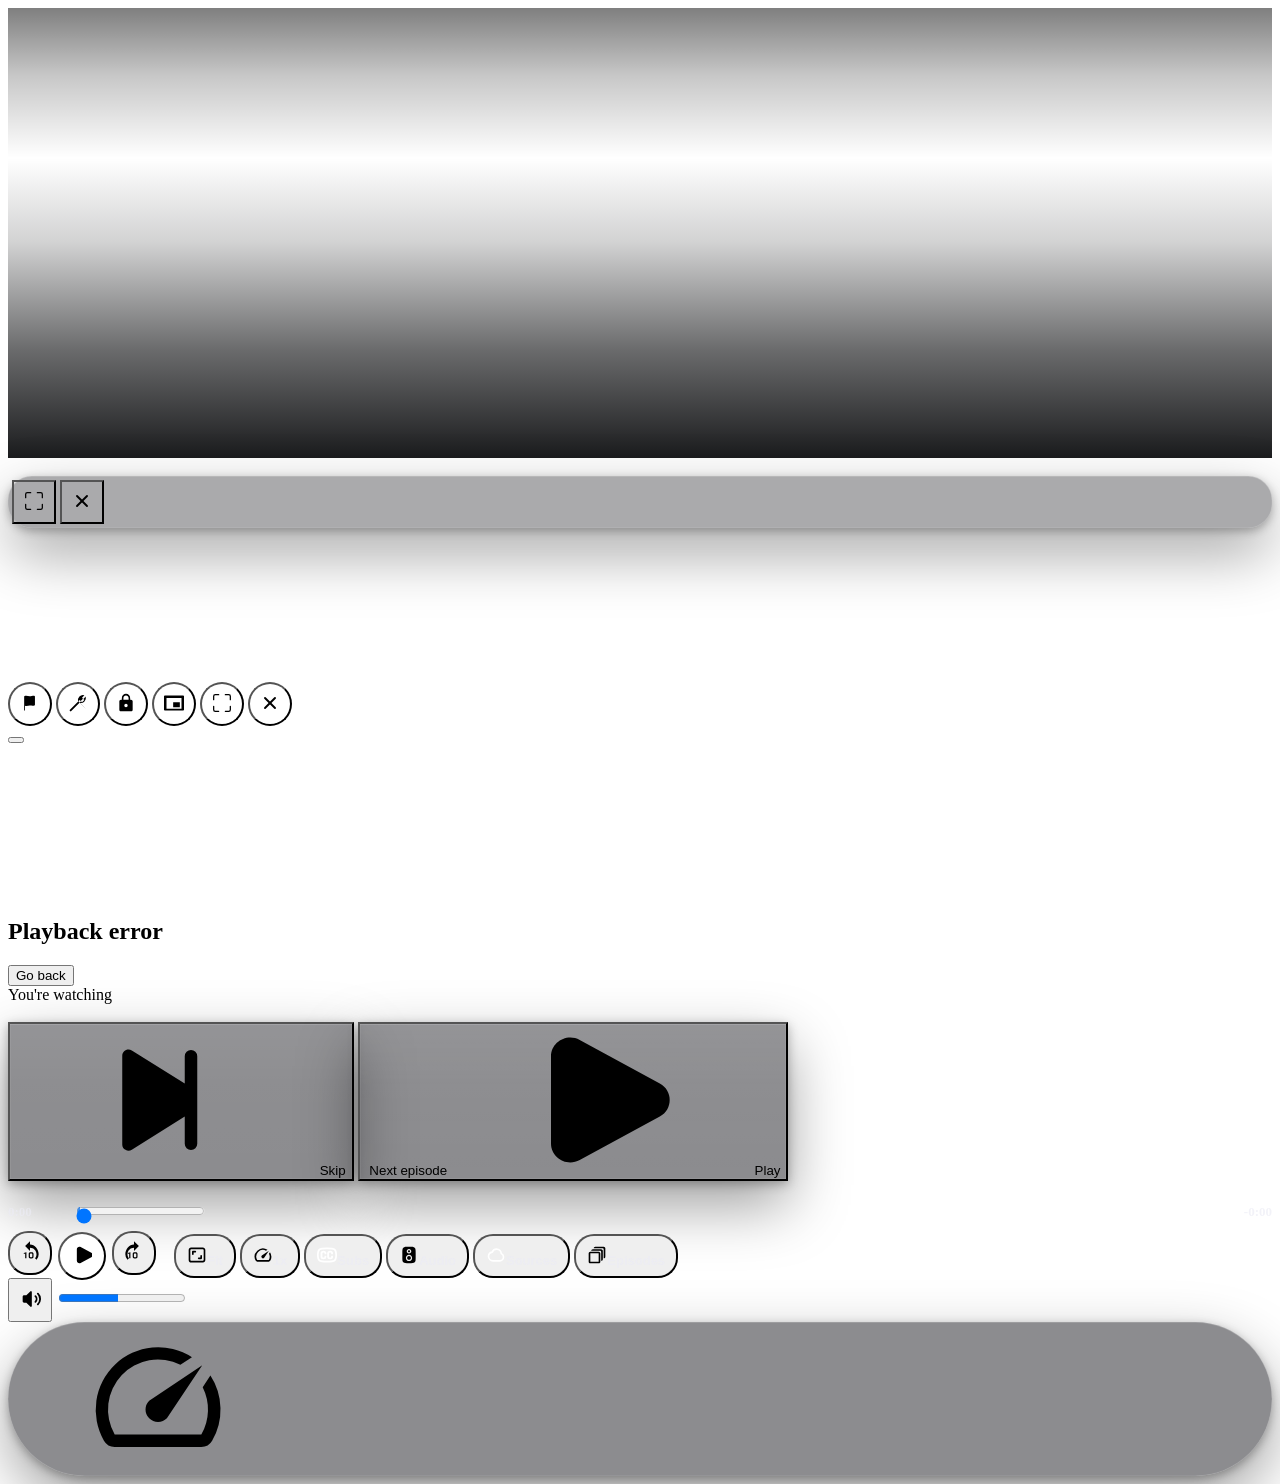
==== commit 284a36a0: "Player: save the current subtitle to a file and load subtitle files by hand Subtitles panel gets Sav" ====
--- a/composeApp/src/desktopMain/resources/player-ui/controls.html
+++ b/composeApp/src/desktopMain/resources/player-ui/controls.html
@@ -417,6 +417,16 @@
                     <div class="stream-subtitle" id="autoSyncStatus"></div>
                     <div id="autoSyncCueList"></div>
                   </div>
+                  <div class="style-section sub-files-section" id="subFilesSection">
+                    <span class="style-label">Subtitle files</span>
+                    <div class="style-control-row">
+                      <button class="panel-button primary" id="subFileSave" type="button">Save this subtitle</button>
+                      <button class="panel-button" id="subFileAdd" type="button">Add file…</button>
+                      <button class="panel-button" id="subFileFolder" type="button">Open folder</button>
+                    </div>
+                    <div class="stream-subtitle sync-hint">Saved files go to Documents › Nuvio Subtitles. Put a fixed file back in that folder, or use Add file, to watch with it.</div>
+                    <div class="sync-ref-list" id="subFileList" hidden></div>
+                  </div>
                   <div class="style-section sync-ref-section" id="syncRefSection" hidden>
                     <span class="style-label">Match timing to</span>
                     <div class="style-control-row">
--- a/composeApp/src/desktopMain/resources/player-ui/vision.css
+++ b/composeApp/src/desktopMain/resources/player-ui/vision.css
@@ -1273,3 +1273,36 @@
   text-overflow: ellipsis;
   white-space: nowrap;
 }
+
+/* A single light sweep across the case once it has landed. */
+.end-card-case::after {
+  content: "";
+  position: absolute;
+  inset: -30% -60%;
+  background: linear-gradient(100deg, transparent 42%, rgba(255, 255, 255, .28) 50%, transparent 58%);
+  transform: translateX(-80%);
+  pointer-events: none;
+}
+.end-card.visible .end-card-case::after { animation: end-case-sweep 1.1s cubic-bezier(.2, .9, .25, 1) 2.7s both; }
+@keyframes end-case-sweep { to { transform: translateX(80%); } }
+
+
+/* ==== Cinema ================================================================================
+   The player follows the app: no boxed tray. Controls sit straight on the picture's own floor,
+   the timeline runs the width of the window, and frosted glass is kept for menus and prompts. */
+:root { --v-ornament-w: calc(100vw - (var(--hp) * 2) - 32px); --v-btn: 44px; }
+
+.bottom-gradient {
+  height: 300px;
+  background: linear-gradient(to top, rgba(7, 8, 10, .92) 0%, rgba(7, 8, 10, .6) 36%, rgba(7, 8, 10, .18) 72%, rgba(7, 8, 10, 0) 100%);
+}
+
+.ornament { padding: 0; gap: 8px; border-radius: 0; background: none; box-shadow: none; }
+.scrub-row { padding: 0; }
+.metadata { padding: 0 0 18px; }
+.title { font-size: clamp(26px, 2.4vw, 40px); font-weight: 800; letter-spacing: -.035em; line-height: 1; }
+.episode { margin-top: 8px; font-size: clamp(14px, 1vw, 17px); font-weight: 600; }
+
+.header-actions { gap: 10px; padding: 0; border-radius: 0; background: none; box-shadow: none; }
+.header-button { border-radius: 50%; background: rgba(255, 255, 255, .12); }
+.header-button:hover { background: rgba(255, 255, 255, .24); }
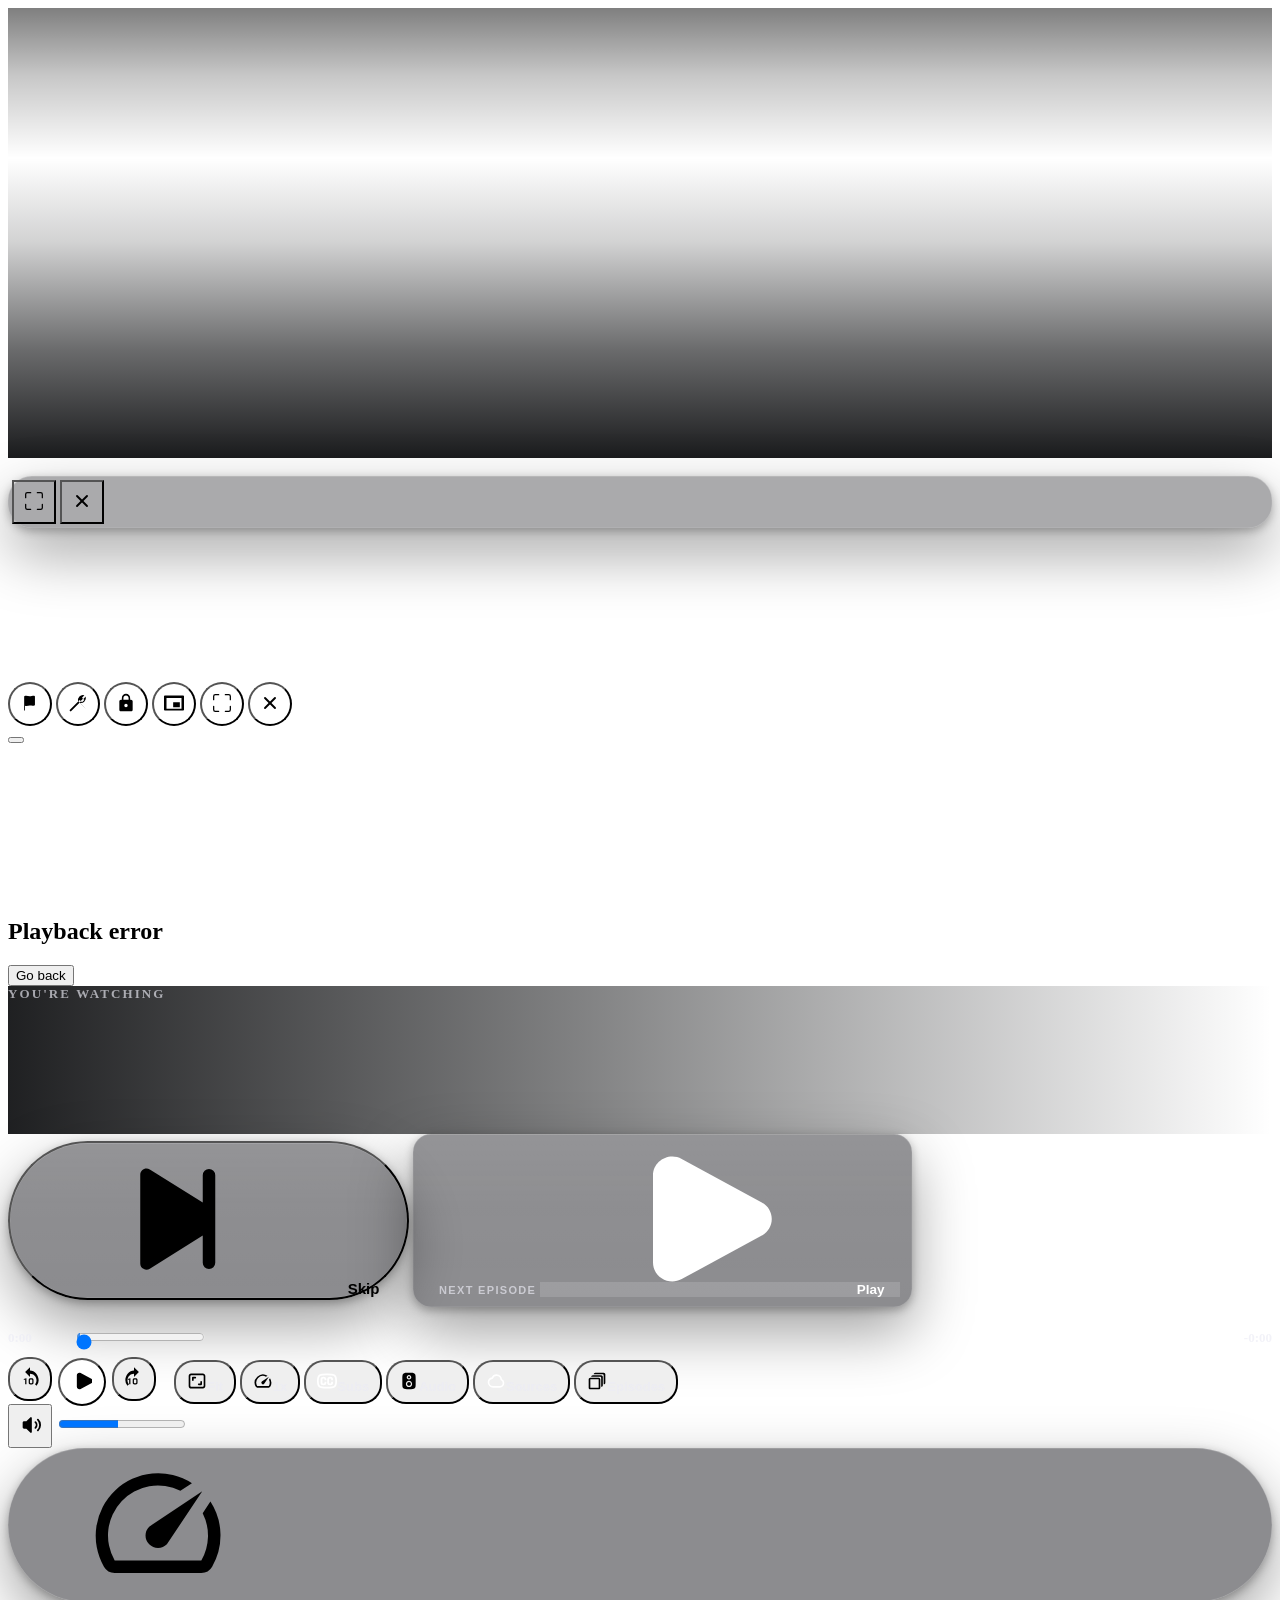
==== commit f2fd9195: "Player: From the disc, in the Subtitles menu Finds the official Blu-ray subtitles (PGS) in your lang" ====
--- a/composeApp/src/desktopMain/resources/player-ui/controls.html
+++ b/composeApp/src/desktopMain/resources/player-ui/controls.html
@@ -591,6 +591,7 @@
   <script src="controls.js"></script>
   <script src="subtitle-layer.js"></script>
   <script src="subtitle-search.js"></script>
+  <script src="disc-subtitles.js"></script>
   <script src="glass-sync.js"></script>
   <script src="vendor/gsap.min.js"></script>
   <script src="vision.js"></script>
--- a/composeApp/src/desktopMain/resources/player-ui/subtitle-layer.css
+++ b/composeApp/src/desktopMain/resources/player-ui/subtitle-layer.css
@@ -247,3 +247,14 @@
 @media (prefers-reduced-motion: reduce) {
   .subsearch-status.busy::before { animation: none; }
 }
+
+/* From the disc: the official Blu-ray subtitles copied from another source. */
+.subtitle-online-row + .subtitle-disc-row { margin-top: 2px; box-shadow: none; }
+.disc-intro { display: flex; flex-direction: column; gap: 4px; padding: 2px 4px 10px; }
+.disc-intro strong { font-size: 14px; font-weight: 700; }
+.disc-intro span { font-size: 12.5px; line-height: 1.45; opacity: .72; text-wrap: pretty; }
+.disc-row .subtitle-option-metadata { display: block; overflow: hidden; text-overflow: ellipsis; white-space: nowrap; max-width: 100%; }
+.disc-row.loading { opacity: 1; cursor: progress; }
+.disc-progress { display: block; height: 4px; margin-top: 8px; border-radius: 2px; background: rgba(255, 255, 255, .16); overflow: hidden; }
+.disc-progress i { display: block; height: 100%; border-radius: 2px; background: #8fe3a8; transition: width 240ms linear; }
+.disc-again { margin: 10px 2px 2px; }
--- a/composeApp/src/desktopMain/resources/player-ui/vision.css
+++ b/composeApp/src/desktopMain/resources/player-ui/vision.css
@@ -1306,3 +1306,77 @@
 .header-actions { gap: 10px; padding: 0; border-radius: 0; background: none; box-shadow: none; }
 .header-button { border-radius: 50%; background: rgba(255, 255, 255, .12); }
 .header-button:hover { background: rgba(255, 255, 255, .24); }
+
+/* ---- Cinema: one white, no brand colour ---------------------------------------------------
+   The player takes no theme colour from the app: what is on is white, what is progress is white.
+   (These beat the inline values the page sets from the host's theme.) */
+:root {
+  --theme-accent: #fff !important;
+  --theme-accent-strong: #fff !important;
+  --theme-on-accent: #0a0b0d !important;
+  --theme-focus: #fff !important;
+  --theme-timeline-fill: #fff !important;
+  --theme-accent-gradient: none !important;
+  --theme-accent-gradient-vertical: none !important;
+  --theme-selected-surface: rgba(255, 255, 255, .16) !important;
+  --theme-selected-surface-hover: rgba(255, 255, 255, .22) !important;
+  --theme-selected-ring: rgba(255, 255, 255, .5) !important;
+}
+
+/* ---- Menus ---------------------------------------------------------------------------------- */
+.player-rail-modal .track-panel { padding: 16px 8px 8px; border-radius: 20px; }
+.player-rail-modal .track-header { padding: 0 14px 8px; font-size: 17px; line-height: 22px; font-weight: 700; letter-spacing: -.01em; }
+.subtitle-rail-title { font-size: 11px; font-weight: 700; letter-spacing: .12em; text-transform: uppercase; }
+.player-rail-modal .track-row { min-height: 40px; padding: 8px 12px; border-radius: 12px; font-size: 14px; line-height: 19px; }
+.track-row.selected, .track-row.selected:hover:not(:disabled) { background: #fff; color: #0a0b0d; }
+.track-row.selected .track-check { color: #0a0b0d; }
+.track-row.selected .stream-subtitle, .track-row.selected .track-sub, .track-row.selected small { color: rgba(10, 11, 13, .66); }
+.subtitle-language-row.selected .subtitle-count { background: rgba(10, 11, 13, .12); color: rgba(10, 11, 13, .7); }
+.style-section .panel-button { min-height: 32px; padding: 5px 14px; font-size: 13px; font-weight: 600; }
+.style-section .panel-button:disabled { opacity: .4; cursor: default; }
+
+/* ---- Next episode and skip: a picture, a line, one white button --------------------------- */
+.next-episode-card {
+  width: min(380px, calc(100vw - (var(--hp) * 2)));
+  padding: 10px 12px 10px 10px; gap: 4px; border: 0; border-radius: 18px;
+}
+.next-episode-thumb { width: 112px; height: 63px; border-radius: 10px; }
+.next-episode-copy { padding-left: 12px; text-align: left; }
+.next-episode-header { font-size: 11px; font-weight: 700; letter-spacing: .12em; text-transform: uppercase; color: var(--v-ink-2); }
+.next-episode-title { margin-top: 4px; font-size: 15px; font-weight: 700; letter-spacing: -.01em; }
+.next-episode-status { margin-top: 3px; font-size: 12.5px; color: var(--v-ink-2); }
+.next-episode-action { gap: 6px; height: 40px; padding: 0 16px 0 13px; border: 0; background: #fff; color: #0a0b0d; font-size: 13.5px; font-weight: 700; }
+.next-episode-card:not(.playable) .next-episode-action { background: rgba(255, 255, 255, .14); color: #fff; opacity: 1; }
+.next-episode-action svg { fill: currentColor; }
+
+.skip-prompt { border-radius: 999px; }
+.skip-prompt-row { height: 48px; padding: 0 22px 0 18px; }
+.skip-prompt-label { padding-left: 10px; font-size: 15px; font-weight: 700; }
+.skip-progress-track { position: absolute; left: 18px; right: 18px; bottom: 7px; width: auto; height: 2px; border-radius: 2px; background: rgba(255, 255, 255, .2); }
+
+/* ---- Pause: what you are watching, set like a title card ------------------------------------ */
+.pause-metadata-overlay { background: linear-gradient(90deg, rgba(7, 8, 10, .9) 0%, rgba(7, 8, 10, .5) 46%, rgba(7, 8, 10, 0) 100%); }
+.pause-metadata-content { padding-bottom: 96px; }
+.pause-kicker { font-size: 13px; font-weight: 700; letter-spacing: .16em; text-transform: uppercase; color: var(--v-ink-2); }
+.pause-title { margin-top: 16px; font-size: clamp(44px, 6vw, 96px); line-height: .94; letter-spacing: -.045em; }
+.pause-episode-info { margin-top: 18px; font-size: 16px; font-weight: 600; color: var(--v-ink-2); }
+.pause-episode-title { margin-top: 6px; font-size: 22px; font-weight: 700; letter-spacing: -.02em; }
+.pause-description { max-width: 56ch; font-size: 17px; line-height: 1.5; color: #c9cfd8; }
+
+/* ---- End card ----------------------------------------------------------------------------- */
+.end-card-title { font-size: clamp(48px, 7.2vw, 104px); letter-spacing: -.045em; line-height: .92; }
+.end-card-meta { margin-top: 18px; font-size: 13px; font-weight: 700; letter-spacing: .16em; }
+.end-card-next { margin-top: 24px; padding: 10px 22px 10px 10px; border-radius: 16px; }
+.end-card-next small { font-size: 11px; font-weight: 700; letter-spacing: .16em; }
+.end-card-next strong { margin-top: 3px; font-size: 17px; font-weight: 700; letter-spacing: -.01em; }
+.end-card-next span { font-size: 13.5px; color: var(--v-ink-2); }
+.end-card-actions { margin-top: 28px; gap: 12px; }
+.end-card-button { height: 52px; padding: 0 26px; font-size: 16px; font-weight: 700; }
+.end-card-button.primary { font-weight: 800; }
+
+/* A disc subtitle track (PGS) in the Subtitles panel: the official one, marked in green. */
+.subtitle-option-row.is-disc:not(.selected) {
+  background: radial-gradient(120% 160% at 0% 50%, rgba(143, 227, 168, .2), rgba(143, 227, 168, .04) 50%, transparent 80%);
+  box-shadow: inset 0 0 0 1px rgba(143, 227, 168, .3);
+}
+.subtitle-option-row.is-disc .subtitle-source-chip { background: #8fe3a8; color: #0b1f12; }
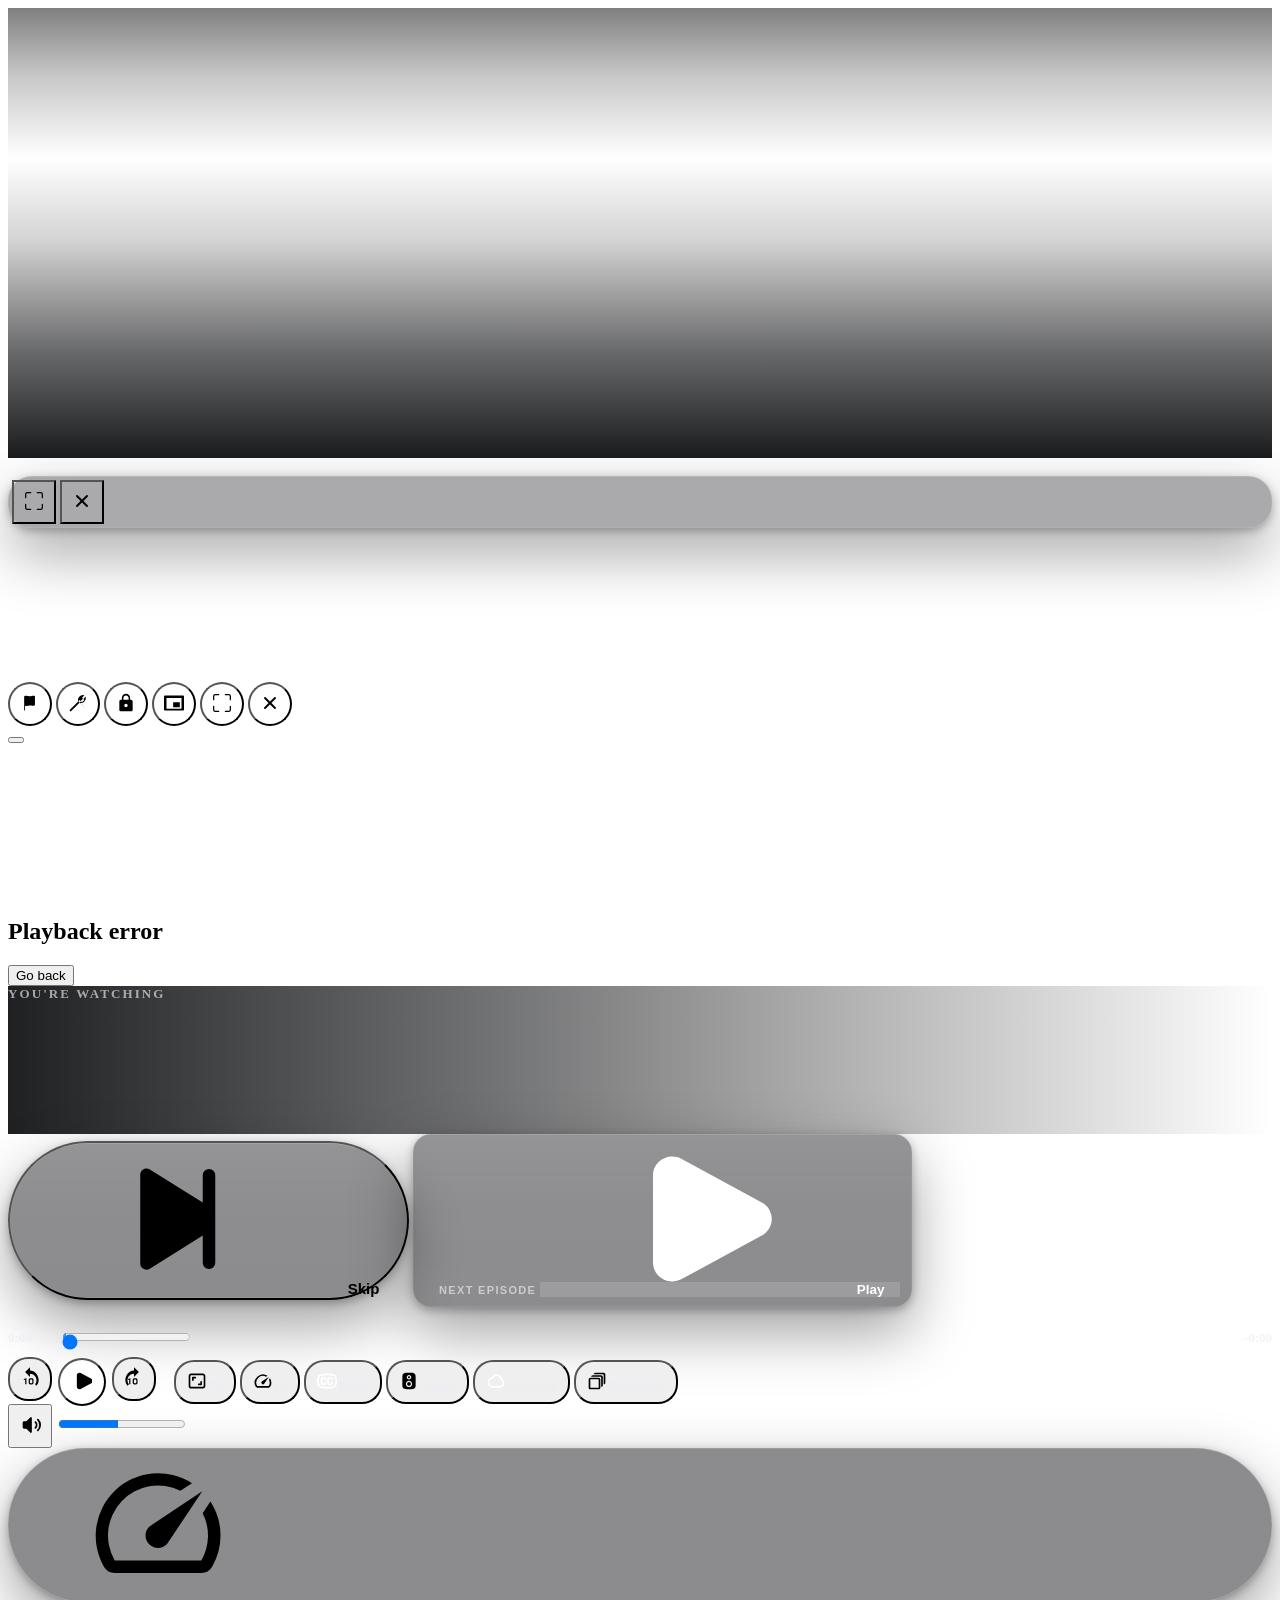
==== commit 0344f1fd: "Player: clicks land where the bubble says, a slow double-click no longer pauses, touchpads scroll in" ====
--- a/composeApp/src/desktopMain/resources/player-ui/controls.html
+++ b/composeApp/src/desktopMain/resources/player-ui/controls.html
@@ -8,6 +8,7 @@
   <link rel="stylesheet" href="subtitle-fonts.css">
   <link rel="stylesheet" href="subtitle-layer.css">
   <link rel="stylesheet" href="vision.css">
+  <link rel="stylesheet" href="trophy-pop.css">
 </head>
 <body>
   <svg width="0" height="0" aria-hidden="true" focusable="false" style="position:absolute">
@@ -91,6 +92,9 @@
     </symbol>
     <symbol id="icon-open" viewBox="0 0 24 24">
       <path d="M14 3h7v7h-2V6.41l-9.29 9.3-1.42-1.42 9.3-9.29H14V3ZM5 5h6v2H7v10h10v-4h2v6H5V5Z"/>
+    </symbol>
+    <symbol id="icon-chapters" viewBox="0 0 24 24">
+      <path d="M4 6h.01M8 6h12M4 12h.01M8 12h12M4 18h.01M8 18h12" fill="none" stroke="currentColor" stroke-width="2.2" stroke-linecap="round"/>
     </symbol>
     <symbol id="icon-check" viewBox="0 0 24 24">
       <path d="M9 16.2 4.8 12l-1.4 1.4L9 19 21 7l-1.4-1.4L9 16.2Z"/>
@@ -277,8 +281,8 @@
         <div class="scrub-row">
           <span class="time-elapsed" id="timeElapsed">0:00</span>
           <div class="scrub-wrap" id="scrubWrap">
-            <input id="seek" class="scrub" type="range" min="0" max="1000" value="0" aria-label="Seek">
-            <span class="scrub-bubble" id="scrubBubble" aria-hidden="true">0:00</span>
+            <input id="seek" class="scrub" type="range" min="0" max="100000" value="0" aria-label="Seek">
+            <span class="scrub-bubble" id="scrubBubble" aria-hidden="true"><span class="scrub-bubble-chapter" id="scrubBubbleChapter" hidden></span><span class="scrub-bubble-time" id="scrubBubbleTime">0:00</span></span>
           </div>
           <span class="time-remaining" id="timeRemaining">-0:00</span>
         </div>
@@ -304,6 +308,7 @@
             <button class="action" data-command="speed" title="Playback speed"><svg><use href="#icon-speed"></use></svg><span id="speedLabel">1x</span></button>
             <button class="action" data-command="subtitles" title="Subtitles"><svg><use href="#icon-subs"></use></svg><span id="subtitlesLabel">Subs</span></button>
             <button class="action" data-command="audio" title="Audio"><svg><use href="#icon-audio"></use></svg><span id="audioLabel">Audio</span></button>
+            <button class="action optional" id="chaptersButton" data-command="chapters" aria-label="Chapters (C)" title="Chapters (C)" hidden><svg><use href="#icon-chapters"></use></svg><span>Chapters</span></button>
             <button class="action optional" id="sourcesButton" data-command="sources" title="Sources"><svg><use href="#icon-source"></use></svg><span id="sourcesLabel">Sources</span></button>
             <button class="action optional" id="episodesButton" data-command="episodes" title="Episodes"><svg><use href="#icon-episodes"></use></svg><span id="episodesLabel">Episodes</span></button>
           </div>
@@ -327,6 +332,12 @@
         <div class="track-panel audio-rail-panel">
           <div class="track-header" id="speedPanelTitle">Playback Speed</div>
           <div class="track-list" id="speedOptionList"></div>
+        </div>
+      </section>
+      <section class="modal-layer player-rail-modal" id="chaptersModal" aria-label="Chapters" hidden>
+        <div class="track-panel audio-rail-panel chapters-panel">
+          <div class="track-header">Chapters</div>
+          <div class="track-list" id="chapterList"></div>
         </div>
       </section>
       <section class="modal-layer player-rail-modal" id="audioModal" aria-label="Audio tracks" hidden>
@@ -568,6 +579,17 @@
           </div>
         </div>
       </section>
+      <section class="modal-layer shortcuts-modal" id="shortcutsModal" aria-label="Keyboard shortcuts" hidden>
+        <div class="track-panel shortcuts-panel" role="dialog" aria-labelledby="shortcutsTitle">
+          <div class="track-header-row">
+            <h2 class="track-title" id="shortcutsTitle">Keyboard shortcuts</h2>
+            <div class="panel-actions">
+              <button class="panel-button" id="shortcutsCloseButton" type="button">Close</button>
+            </div>
+          </div>
+          <div class="shortcuts-grid" id="shortcutsGrid"></div>
+        </div>
+      </section>
       <section class="modal-layer" id="p2pConsentModal" aria-label="P2P streaming consent" hidden>
         <div class="track-panel submit">
           <div class="track-header-row">
@@ -595,5 +617,6 @@
   <script src="glass-sync.js"></script>
   <script src="vendor/gsap.min.js"></script>
   <script src="vision.js"></script>
+  <script src="trophy-pop.js"></script>
 </body>
 </html>
--- a/composeApp/src/desktopMain/resources/player-ui/vision.css
+++ b/composeApp/src/desktopMain/resources/player-ui/vision.css
@@ -159,7 +159,7 @@
 
 .time-elapsed,
 .time-remaining {
-  min-width: 52px;
+  min-width: 5.8ch;
   font-size: 13px;
   font-weight: 600;
   line-height: 1;
@@ -170,6 +170,11 @@
 
 .time-remaining {
   text-align: right;
+}
+
+.scrub-row.has-hours .time-elapsed,
+.scrub-row.has-hours .time-remaining {
+  min-width: 7.6ch;
 }
 
 .scrub-wrap {
@@ -203,12 +208,18 @@
   margin-top: 0;
 }
 
+/* The ring goes round the input, not the track: the track is masked where chapters start, and a
+   mask would cut a shadow ring away. */
 .scrub:focus-visible {
-  outline: none;
-}
-
-.scrub:focus-visible::-webkit-slider-runnable-track {
-  box-shadow: 0 0 0 2px var(--theme-focus);
+  outline: 2px solid var(--theme-focus);
+  outline-offset: 2px;
+  border-radius: 999px;
+}
+
+/* Chapter starts: gaps cut through the bar (controls.js builds the mask from the chapter times). */
+.scrub::-webkit-slider-runnable-track {
+  -webkit-mask-image: var(--chapter-mask, none);
+  mask-image: var(--chapter-mask, none);
 }
 
 .scrub-bubble {
@@ -229,6 +240,21 @@
   pointer-events: none;
   transform: translateX(-50%) translateY(4px) scale(.92);
   transform-origin: 50% 100%;
+}
+
+.scrub-bubble {
+  display: flex;
+  flex-direction: column;
+  align-items: center;
+  gap: 3px;
+}
+
+.scrub-bubble-chapter {
+  max-width: 280px;
+  overflow: hidden;
+  text-overflow: ellipsis;
+  color: var(--v-ink-2);
+  font-size: 12px;
 }
 
 .time-row,
@@ -1380,3 +1406,148 @@
   box-shadow: inset 0 0 0 1px rgba(143, 227, 168, .3);
 }
 .subtitle-option-row.is-disc .subtitle-source-chip { background: #8fe3a8; color: #0b1f12; }
+
+/* ---- Sources in the player: the Sources sheet's colours and picks -------------------------- */
+/* Each kind of release has its colour; the best file of each kind is lifted to the top with it. */
+.track-row.source-row { --kind: 210 216 226; --kind-ink: 10 11 13; align-items: flex-start; }
+.track-row.source-row[data-kind="imax"] { --kind: 92 170 255; }
+.track-row.source-row[data-kind="openmatte"] { --kind: 94 225 214; }
+.track-row.source-row[data-kind="dv"] { --kind: 186 150 255; }
+.track-row.source-row[data-kind="remux"] { --kind: 242 196 109; }
+.track-row.source-row[data-kind="hdr"] { --kind: 255 159 90; }
+
+.source-plate {
+  flex: 0 0 auto; width: 50px; height: 44px; margin-top: 1px; border-radius: 10px;
+  display: flex; flex-direction: column; align-items: center; justify-content: center; gap: 1px;
+  background: rgba(255, 255, 255, .09); color: #fff;
+}
+.source-plate strong { font-size: 13px; line-height: 15px; font-weight: 800; letter-spacing: -.02em; font-variant-numeric: tabular-nums; }
+.source-plate small { font-size: 10px; line-height: 11px; font-weight: 700; letter-spacing: .06em; color: rgba(255, 255, 255, .66); }
+.source-plate.q-4k { background: #fff; color: #0a0b0d; }
+.source-plate.q-4k small { color: rgba(10, 11, 13, .7); }
+.source-row[data-kind]:not([data-kind="web"]) .source-plate {
+  background: rgb(var(--kind) / .14); box-shadow: inset 0 0 0 1px rgb(var(--kind) / .42); color: #fff;
+}
+.source-row[data-kind]:not([data-kind="web"]) .source-plate small { color: rgb(var(--kind)); }
+.source-row[data-kind]:not([data-kind="web"]) .source-plate.q-4k { background: rgb(var(--kind) / .26); }
+
+.track-row.source-row.is-pick {
+  background:
+    radial-gradient(90% 180% at 0% 50%, rgb(var(--kind) / .3), rgb(var(--kind) / .1) 42%, transparent 72%),
+    radial-gradient(60% 120% at 12% 0%, rgb(var(--kind) / .14), transparent 70%),
+    rgba(255, 255, 255, .03);
+  box-shadow: inset 0 0 0 1px rgb(var(--kind) / .34);
+}
+.track-row.source-row.is-pick:hover:not(:disabled),
+.track-row.source-row.is-pick:focus-visible {
+  background:
+    radial-gradient(90% 180% at 0% 50%, rgb(var(--kind) / .38), rgb(var(--kind) / .14) 42%, transparent 72%),
+    radial-gradient(60% 120% at 12% 0%, rgb(var(--kind) / .18), transparent 70%),
+    rgba(255, 255, 255, .06);
+}
+.source-row.is-pick[data-kind] .source-plate,
+.source-row.is-pick[data-kind] .source-plate.q-4k {
+  background: rgb(var(--kind)); color: rgb(var(--kind-ink)); box-shadow: 0 0 24px rgb(var(--kind) / .5);
+}
+.source-row.is-pick[data-kind] .source-plate small { color: rgb(var(--kind-ink) / .7); }
+.source-pick { font-size: 10.5px; line-height: 13px; font-weight: 700; letter-spacing: .12em; text-transform: uppercase; color: rgb(var(--kind)); }
+.source-pick em { font-style: normal; font-weight: 600; letter-spacing: .04em; text-transform: none; color: rgba(255, 255, 255, .62); }
+.source-row.is-pick[data-kind="web"] .source-pick { color: #fff; }
+
+/* The file that carries on from the one playing: the accent's wash, as the playing row has. */
+.track-row.source-row.is-match {
+  background:
+    radial-gradient(90% 180% at 0% 50%, rgb(var(--theme-accent-rgb, 255 255 255) / .24), rgb(var(--theme-accent-rgb, 255 255 255) / .08) 42%, transparent 72%),
+    rgba(255, 255, 255, .06);
+  box-shadow: inset 0 0 0 1.5px rgb(var(--theme-accent-rgb, 255 255 255) / .7);
+}
+.status-chip.match-chip { background: #fff; color: #0a0b0d; }
+.status-chip.ready-chip { background: rgba(255, 255, 255, .12); color: rgba(255, 255, 255, .78); }
+.track-row.source-row.selected { box-shadow: inset 0 0 0 1.5px rgba(255, 255, 255, .55); }
+
+.source-section-head {
+  padding: 12px 6px 6px; font-size: 10.5px; line-height: 13px; font-weight: 700;
+  letter-spacing: .12em; text-transform: uppercase; color: rgba(255, 255, 255, .56);
+}
+/* Only the list's very first heading sits tight to the top. In the windowed list the first rendered
+   row is rarely the first row, so this is a class, not :first-child (a heading's height must not
+   depend on how far the list is scrolled). */
+.source-section-head.is-first, .track-list > .source-section-head:first-child { padding-top: 2px; }
+
+/* List rows sit flush with the list's left edge, where an outside focus ring would be cut off. */
+.track-list .track-row:focus-visible { outline: 2px solid #fff; outline-offset: -2px; }
+
+/* An open panel covers the prompts (its scrim takes their clicks), and a side panel's glass would let
+   the bar underneath show through: both step back until the panel closes. */
+.player.modal-open .skip-prompt,
+.player.modal-open .next-episode-card,
+.player.panel-covers-bar .progress {
+  opacity: 0;
+  pointer-events: none;
+}
+
+/* ---- Chapters list ------------------------------------------------------------------------- */
+.chapter-row .track-label { flex: 1 1 auto; min-width: 0; }
+.chapter-time { flex: none; font-size: 12.5px; font-variant-numeric: tabular-nums; color: var(--v-ink-2); }
+.track-row.selected .chapter-time { color: rgba(10, 11, 13, .66); }
+
+/* ---- Keyboard shortcuts sheet (?) ------------------------------------------------------------ */
+/* Read from the sofa: large labels, key caps that stand out, three columns where there is room. */
+.shortcuts-modal .shortcuts-panel {
+  width: min(1060px, calc(100vw - 48px));
+  max-height: calc(100vh - 48px);
+  padding: 22px 26px 24px;
+  border: 0;
+  border-radius: 26px;
+  background: var(--v-sheen), var(--v-mat-raised);
+  box-shadow: var(--v-edge), var(--v-lift);
+}
+.shortcuts-panel .track-title { margin: 0; font-size: 22px; line-height: 28px; font-weight: 700; letter-spacing: -.01em; text-wrap: balance; }
+.shortcuts-panel .track-header-row { padding: 0; }
+/* Columns, not a grid: groups of different lengths flow on without leaving holes. */
+.shortcuts-grid {
+  min-height: 0;
+  margin-top: 12px;
+  overflow: auto;
+  columns: 3 290px;
+  column-gap: 34px;
+}
+.shortcuts-group { break-inside: avoid; padding-bottom: 16px; }
+.shortcuts-group h3 {
+  margin: 0 0 4px;
+  font-size: 12px;
+  line-height: 16px;
+  font-weight: 700;
+  letter-spacing: .12em;
+  text-transform: uppercase;
+  color: var(--v-ink-3);
+}
+.shortcut-row {
+  display: flex;
+  align-items: center;
+  justify-content: space-between;
+  gap: 16px;
+  min-height: 38px;
+  padding: 4px 0;
+  border-top: 1px solid rgba(255, 255, 255, .07);
+}
+.shortcut-label { font-size: 16px; line-height: 21px; color: var(--v-ink); }
+.shortcut-keys { flex: none; display: inline-flex; align-items: center; gap: 5px; }
+.shortcut-keys kbd {
+  min-width: 30px;
+  height: 30px;
+  padding: 0 9px;
+  display: inline-flex;
+  align-items: center;
+  justify-content: center;
+  border-radius: 8px;
+  background: rgba(255, 255, 255, .14);
+  box-shadow: inset 0 -2px 0 rgba(0, 0, 0, .25), inset 0 0 0 .5px rgba(255, 255, 255, .18);
+  color: #fff;
+  font-family: inherit;
+  font-size: 14.5px;
+  font-weight: 650;
+  line-height: 1;
+  white-space: nowrap;
+}
+.shortcut-or { font-size: 13px; color: var(--v-ink-3); }
--- a/composeApp/src/desktopMain/resources/player-ui/trophy-pop.css
+++ b/composeApp/src/desktopMain/resources/player-ui/trophy-pop.css
@@ -0,0 +1,45 @@
+/* Trophy pop-up over the video (see trophy-pop.js). Same card as the app's own. */
+.tpop {
+  --tier: #f2c95c;
+  position: fixed; top: 24px; right: 24px; z-index: 2147483000; max-width: calc(100vw - 48px);
+  display: flex; align-items: center; height: 76px; padding: 6px 6px 6px 8px; border-radius: 999px;
+  color: #f4f5f7; font-family: "Inter", "Segoe UI", system-ui, sans-serif; -webkit-font-smoothing: antialiased;
+  background: rgb(14 16 19 / .84); -webkit-backdrop-filter: blur(22px) saturate(1.3); backdrop-filter: blur(22px) saturate(1.3);
+  box-shadow: inset 0 0 0 1px rgb(255 255 255 / .16), 0 2px 6px rgb(0 0 0 / .4), 0 20px 50px rgb(0 0 0 / .5);
+  opacity: 0; scale: .25; filter: blur(4px); transform-origin: 46px 50%; pointer-events: none;
+  transition: opacity .3s cubic-bezier(.2, 0, 0, 1), scale .42s cubic-bezier(.23, 1, .32, 1), filter .3s cubic-bezier(.2, 0, 0, 1);
+}
+.tpop.is-in { opacity: 1; scale: 1; filter: blur(0); }
+.tpop.tier-bronze { --tier: #cf8f63; }
+.tpop.tier-silver { --tier: #cfd6e0; }
+.tpop.tier-gold { --tier: #f2c95c; }
+.tpop.tier-platinum { --tier: #a9dcff; }
+.tpop.tier-accent { --tier: #f0b27a; }
+.tpop-medal {
+  position: relative; flex: none; width: 60px; height: 60px; border-radius: 50%; display: grid; place-items: center; overflow: hidden;
+  color: #0a0b0d; background: var(--tier); box-shadow: inset 0 0 0 1px rgb(255 255 255 / .25);
+}
+.tpop-medal svg { width: 28px; height: 28px; fill: none; stroke: currentColor; }
+.tpop-medal img { width: 100%; height: 100%; object-fit: cover; }
+.tpop.has-image .tpop-medal { border-radius: 12px; width: 46px; margin: 0 7px; box-shadow: inset 0 0 0 1px rgb(255 255 255 / .2), 0 0 0 2px var(--tier); }
+.tpop-level { font: 800 24px/1 "Inter", "Segoe UI", system-ui, sans-serif; letter-spacing: -.04em; font-variant-numeric: tabular-nums; }
+.tpop-medal::after {
+  content: ""; position: absolute; inset: -20%; pointer-events: none;
+  background: linear-gradient(115deg, transparent 40%, rgb(255 255 255 / .8) 50%, transparent 60%); translate: -110% 0;
+}
+.tpop.is-open .tpop-medal::after { translate: 110% 0; transition: translate .9s cubic-bezier(.2, 0, 0, 1) .25s; }
+.tpop-text { display: grid; grid-template-columns: 0fr; min-width: 0; transition: grid-template-columns .5s cubic-bezier(.23, 1, .32, 1); }
+.tpop.is-open .tpop-text { grid-template-columns: 1fr; }
+.tpop-in { min-width: 0; overflow: hidden; white-space: nowrap; display: grid; gap: 3px; padding-bottom: 6px; opacity: 0; transition: opacity .25s ease; }
+.tpop.is-open .tpop-in { opacity: 1; transition-delay: .18s; }
+.tpop-in > span { max-width: 340px; padding: 0 24px 0 14px; overflow: hidden; text-overflow: ellipsis; }
+.tpop-kick { font-size: 11px; font-weight: 700; line-height: 1.2; letter-spacing: .12em; text-transform: uppercase; color: var(--tier); }
+.tpop-name { font-size: 16px; font-weight: 700; line-height: 1.25; letter-spacing: -.01em; }
+.tpop-sub { font-size: 13px; line-height: 1.2; color: #c3c9d4; }
+.tpop-xp { position: absolute; left: 82px; right: 28px; bottom: 8px; height: 2px; border-radius: 2px; background: rgb(255 255 255 / .12); overflow: hidden; opacity: 0; transition: opacity .3s; }
+.tpop.is-open .tpop-xp { opacity: 1; }
+.tpop-xp i { display: block; height: 100%; width: var(--from, 0%); background: var(--tier); transition: width 1.1s cubic-bezier(.23, 1, .32, 1) .6s; }
+.tpop.is-open .tpop-xp i { width: var(--to, 60%); }
+@media (prefers-reduced-motion: reduce) {
+  .tpop, .tpop-text, .tpop-in, .tpop-xp i, .tpop.is-open .tpop-medal::after { transition-duration: .01s !important; transition-delay: 0s !important; }
+}
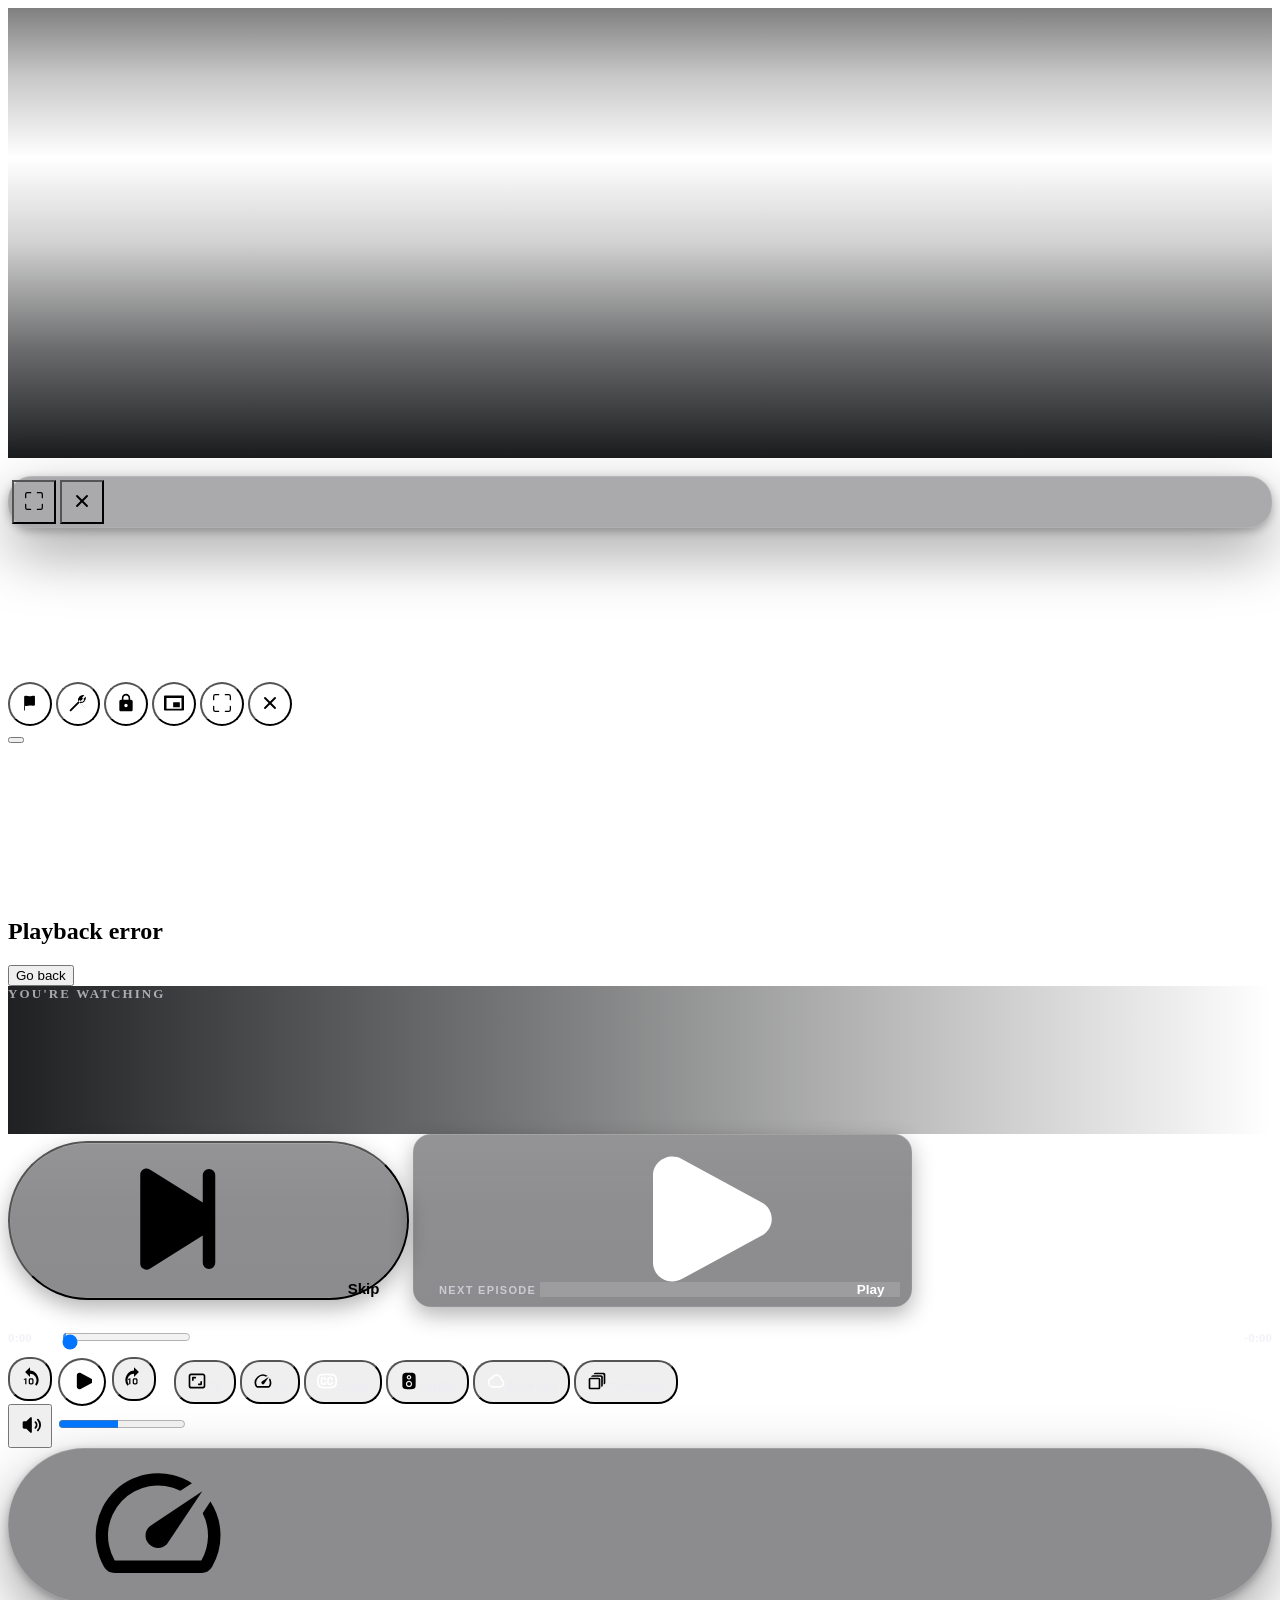
==== commit 25573c5a: "Player overlay: Lite mode, a flat and still look keyed on state.lite perf.js keeps <html data-perf> " ====
--- a/composeApp/src/desktopMain/resources/player-ui/controls.html
+++ b/composeApp/src/desktopMain/resources/player-ui/controls.html
@@ -3,12 +3,14 @@
 <head>
   <meta charset="utf-8">
   <meta name="viewport" content="width=device-width, initial-scale=1">
+  <script src="perf.js"></script>
   <link rel="stylesheet" href="controls.css">
   <link rel="stylesheet" href="party.css">
   <link rel="stylesheet" href="subtitle-fonts.css">
   <link rel="stylesheet" href="subtitle-layer.css">
   <link rel="stylesheet" href="vision.css">
   <link rel="stylesheet" href="trophy-pop.css">
+  <link rel="stylesheet" href="lite.css">
 </head>
 <body>
   <svg width="0" height="0" aria-hidden="true" focusable="false" style="position:absolute">
--- a/composeApp/src/desktopMain/resources/player-ui/vision.css
+++ b/composeApp/src/desktopMain/resources/player-ui/vision.css
@@ -842,10 +842,12 @@
 
 /* ---- Next episode, skip ------------------------------------------------------------------- */
 
+/* A tighter shadow than the panels': the skip prompt floats just above the title, and the panels'
+   long shadow fell on the title's first words and dimmed them. */
 .skip-prompt,
 .next-episode-card {
   background: var(--v-sheen), var(--v-mat-raised);
-  box-shadow: var(--v-edge), var(--v-lift);
+  box-shadow: var(--v-edge), 0 8px 22px rgba(0, 0, 0, .3);
 }
 
 /* ---- Pause overlay: let the title breathe ------------------------------------------------ */
@@ -1378,6 +1380,7 @@
 .skip-prompt { border-radius: 999px; }
 .skip-prompt-row { height: 48px; padding: 0 22px 0 18px; }
 .skip-prompt-label { padding-left: 10px; font-size: 15px; font-weight: 700; }
+.skip-progress-fill { width: 100%; transform: scaleX(0); transform-origin: left center; }
 .skip-progress-track { position: absolute; left: 18px; right: 18px; bottom: 7px; width: auto; height: 2px; border-radius: 2px; background: rgba(255, 255, 255, .2); }
 
 /* ---- Pause: what you are watching, set like a title card ------------------------------------ */
@@ -1551,3 +1554,10 @@
   white-space: nowrap;
 }
 .shortcut-or { font-size: 13px; color: var(--v-ink-3); }
+
+/* Volume and seek toasts change their number in place: keep the digits from shifting. */
+.player-toast-text { font-variant-numeric: tabular-nums; }
+
+/* controls.css gives every row its own compositing layer (translateZ + will-change); a long episode
+   or source list made one layer per row. Rows press with an ordinary transform transition. */
+.track-row { transform: none; will-change: auto; }
--- a/composeApp/src/desktopMain/resources/player-ui/lite.css
+++ b/composeApp/src/desktopMain/resources/player-ui/lite.css
@@ -0,0 +1,211 @@
+/*
+ * Lite performance mode for the player overlay: html[data-perf="lite"] (perf.js, from state.lite).
+ *
+ * On Linux this page is painted in software and copied into the video about 30 times a second
+ * while it shows, and every effect is paid again on every copy. Lite is the same overlay, flat
+ * and still: no blur, no blurred shadows or glows, no motion, no extra layers, and one bottom
+ * scrim as the only large gradient. Glass becomes a dark fill that stays readable over bright
+ * video. Loaded last; nothing here applies in Full.
+ */
+
+/* ---- Nothing moves, nothing is blurred, nothing asks for its own layer ---------------------- */
+
+html[data-perf="lite"] *,
+html[data-perf="lite"] *::before,
+html[data-perf="lite"] *::after {
+  transition: none !important;
+  animation: none !important;
+  will-change: auto !important;
+  -webkit-backdrop-filter: none !important;
+  backdrop-filter: none !important;
+  filter: none !important;
+  text-shadow: none !important;
+}
+
+/* Buttons and rows sit on translateZ(0) layers for their press transition. Lite keeps the press
+   (instant), drops the hover zoom and the layers. Cards and prompts rest where they land. */
+html[data-perf="lite"] :is(.header-button, .opening-button, .side-control, .play-control, .action, .panel-button, .filter-chip, .capture-button, .subtitle-tab, .round-step, .swatch, .sync-cue, .track-row, .segment-button, .volume-button, .skip-prompt, .next-episode-card) {
+  transform: none;
+}
+
+html[data-perf="lite"] :is(.header-button, .opening-button, .side-control, .play-control, .action, .panel-button, .filter-chip, .capture-button, .subtitle-tab, .round-step, .swatch, .sync-cue, .track-row, .segment-button, .volume-button, .skip-prompt, .next-episode-card.playable):is(:active, .is-pressed):not(:disabled) {
+  transform: scale(.96);
+}
+
+/* vision.js moves these with GSAP in Full; in Lite they stay put whatever was left inline. */
+html[data-perf="lite"] :is(.ornament, .progress .metadata, .header-actions) {
+  transform: none !important;
+}
+
+html[data-perf="lite"] .player-toast {
+  transform: translateX(-50%) !important;
+}
+
+html[data-perf="lite"] .scrub-bubble {
+  transform: translateX(-50%) !important;
+}
+
+html[data-perf="lite"] .party-pill {
+  transform: translateX(-50%);
+}
+
+/* ---- Glass becomes a flat, dark fill ------------------------------------------------------ */
+
+html[data-perf="lite"] {
+  --v-mat: rgba(16, 17, 21, .8);
+  --v-mat-raised: rgba(17, 18, 23, .88);
+  --v-sheen: none;
+  /* The long lift shadow under every panel and capsule: a zero shadow is not drawn. */
+  --v-lift: 0 0 transparent;
+}
+
+html[data-perf="lite"] :is(.scrub-bubble, .skip-prompt, .next-episode-card) {
+  box-shadow: var(--v-edge);
+}
+
+html[data-perf="lite"] :is(.track-panel.submit, .pip-lock-badge, .party-confirm-card, .end-card-button.primary, .source-row.is-pick[data-kind] .source-plate, .source-row.is-pick[data-kind] .source-plate.q-4k) {
+  box-shadow: none;
+}
+
+/* The panels' own scrims cover the whole window; a dark panel needs none. */
+html[data-perf="lite"] :is(.player-rail-modal, .player-side-modal) {
+  background: none;
+}
+
+/* ---- Scrims: one at the bottom, where the title and the bar sit ---------------------------- */
+
+/* The title has no blurred halo in Lite, so the scrim reaches a little higher and darker: white
+   text keeps about 7:1 over a white picture at 720p to 1080p (Full's scrim alone gives 2:1). */
+html[data-perf="lite"] .bottom-gradient {
+  height: max(340px, 42vh);
+  background: linear-gradient(to top, rgba(7, 8, 10, .94) 0%, rgba(7, 8, 10, .82) 34%, rgba(7, 8, 10, .62) 58%, rgba(7, 8, 10, .24) 82%, rgba(7, 8, 10, 0) 100%);
+}
+
+/* The header buttons carry their own dark disc instead of a second scrim across the top. */
+html[data-perf="lite"] .top-gradient {
+  display: none;
+}
+
+html[data-perf="lite"] .header-button {
+  background: rgba(16, 17, 21, .62);
+}
+
+html[data-perf="lite"] .header-button:hover {
+  background: rgba(46, 48, 56, .82);
+}
+
+/* Paused, with the controls away: the picture dims evenly behind what you are watching. */
+html[data-perf="lite"] .pause-metadata-overlay {
+  background: rgba(7, 8, 10, .72);
+}
+
+html[data-perf="lite"] .opening-scrim {
+  background: rgba(0, 0, 0, .62);
+}
+
+html[data-perf="lite"] .end-card-shade {
+  background: rgba(4, 7, 11, .72);
+}
+
+/* Without the glow, the watch-party line needs a fill to read over the picture. */
+html[data-perf="lite"] .party-pill {
+  background: rgba(16, 17, 21, .72);
+}
+
+/* ---- Loading placeholders and sweeps: a still frame shows nothing; the fill behind it does --- */
+
+html[data-perf="lite"] :is(.next-episode-thumb, .episode-thumb, .opening-overlay)::before,
+html[data-perf="lite"] :is(.end-card-case, .tpop-medal)::after {
+  display: none;
+}
+
+/* Spoiler-safe thumbnails are hidden behind their frame's fill instead of blurred. */
+html[data-perf="lite"] .episode-thumb.blurred img,
+html[data-perf="lite"] .next-episode-card.blur-thumb .next-episode-thumb img {
+  visibility: hidden;
+}
+
+/* The opening status line is plain text, not a shimmer (vision.js leaves it alone in Lite). */
+html[data-perf="lite"] .v-shiny {
+  background-image: none !important;
+  -webkit-text-fill-color: currentColor;
+}
+
+/* ---- Rows in the Sources list: the release colours as flat tints -------------------------- */
+
+html[data-perf="lite"] .track-row.source-row.is-pick,
+html[data-perf="lite"] .track-row.source-row.is-pick:hover:not(:disabled),
+html[data-perf="lite"] .track-row.source-row.is-pick:focus-visible {
+  background: rgb(var(--kind) / .16);
+}
+
+html[data-perf="lite"] .track-row.source-row.is-match {
+  background: rgb(var(--theme-accent-rgb, 255 255 255) / .14);
+}
+
+html[data-perf="lite"] .subtitle-option-row.is-disc:not(.selected) {
+  background: rgba(143, 227, 168, .12);
+}
+
+/* ---- Film end card: its parts appear in their final state --------------------------------- */
+
+html[data-perf="lite"] .end-card-body > *,
+html[data-perf="lite"] .end-card-ring,
+html[data-perf="lite"] .end-card-trophy-label {
+  opacity: 1;
+  transform: none;
+}
+
+html[data-perf="lite"] .end-card-ring {
+  transform: rotate(-90deg);
+}
+
+html[data-perf="lite"] .end-card-ring-fill {
+  stroke-dashoffset: 0;
+}
+
+html[data-perf="lite"] .end-card-case {
+  opacity: 1;
+  transform: translate(-50%, -50%);
+  box-shadow: inset 0 0 0 1px rgba(255, 255, 255, .18);
+}
+
+html[data-perf="lite"] :is(.end-card-chip, .end-card-next, .end-card-button:not(.primary)) {
+  background: rgba(10, 18, 26, .66);
+}
+
+html[data-perf="lite"] .end-card-button:not(.primary):hover {
+  background: rgba(40, 60, 78, .78);
+}
+
+/* Coloured buttons brighten on hover in Full (a filter); in Lite they take a light inner ring. */
+html[data-perf="lite"] :is(.end-card-button.primary, .party-button.primary, .party-button.danger):hover:not(:disabled) {
+  box-shadow: inset 0 0 0 2px rgba(255, 255, 255, .45);
+}
+
+html[data-perf="lite"] .end-card-chip::before {
+  box-shadow: none;
+}
+
+/* The auto-return line drains with each state push (controls.js), not on its own. */
+html[data-perf="lite"] .end-card.visible .end-card-button.primary::after {
+  transform: scaleX(var(--end-drain, 1));
+}
+
+/* ---- Trophy pop-up ------------------------------------------------------------------------- */
+
+html[data-perf="lite"] .tpop {
+  background: rgb(14 16 19 / .92);
+  box-shadow: inset 0 0 0 1px rgb(255 255 255 / .16);
+  scale: 1;
+}
+
+html[data-perf="lite"] .tpop:not(.is-in) {
+  visibility: hidden;
+}
+
+/* ---- Subtitles drawn by the page (Windows): a crisp shadow, not a blurred one ------------------ */
+
+html[data-perf="lite"] .sub-box {
+  text-shadow: 0 .04em 0 rgba(0, 0, 0, .55) !important;
+}
